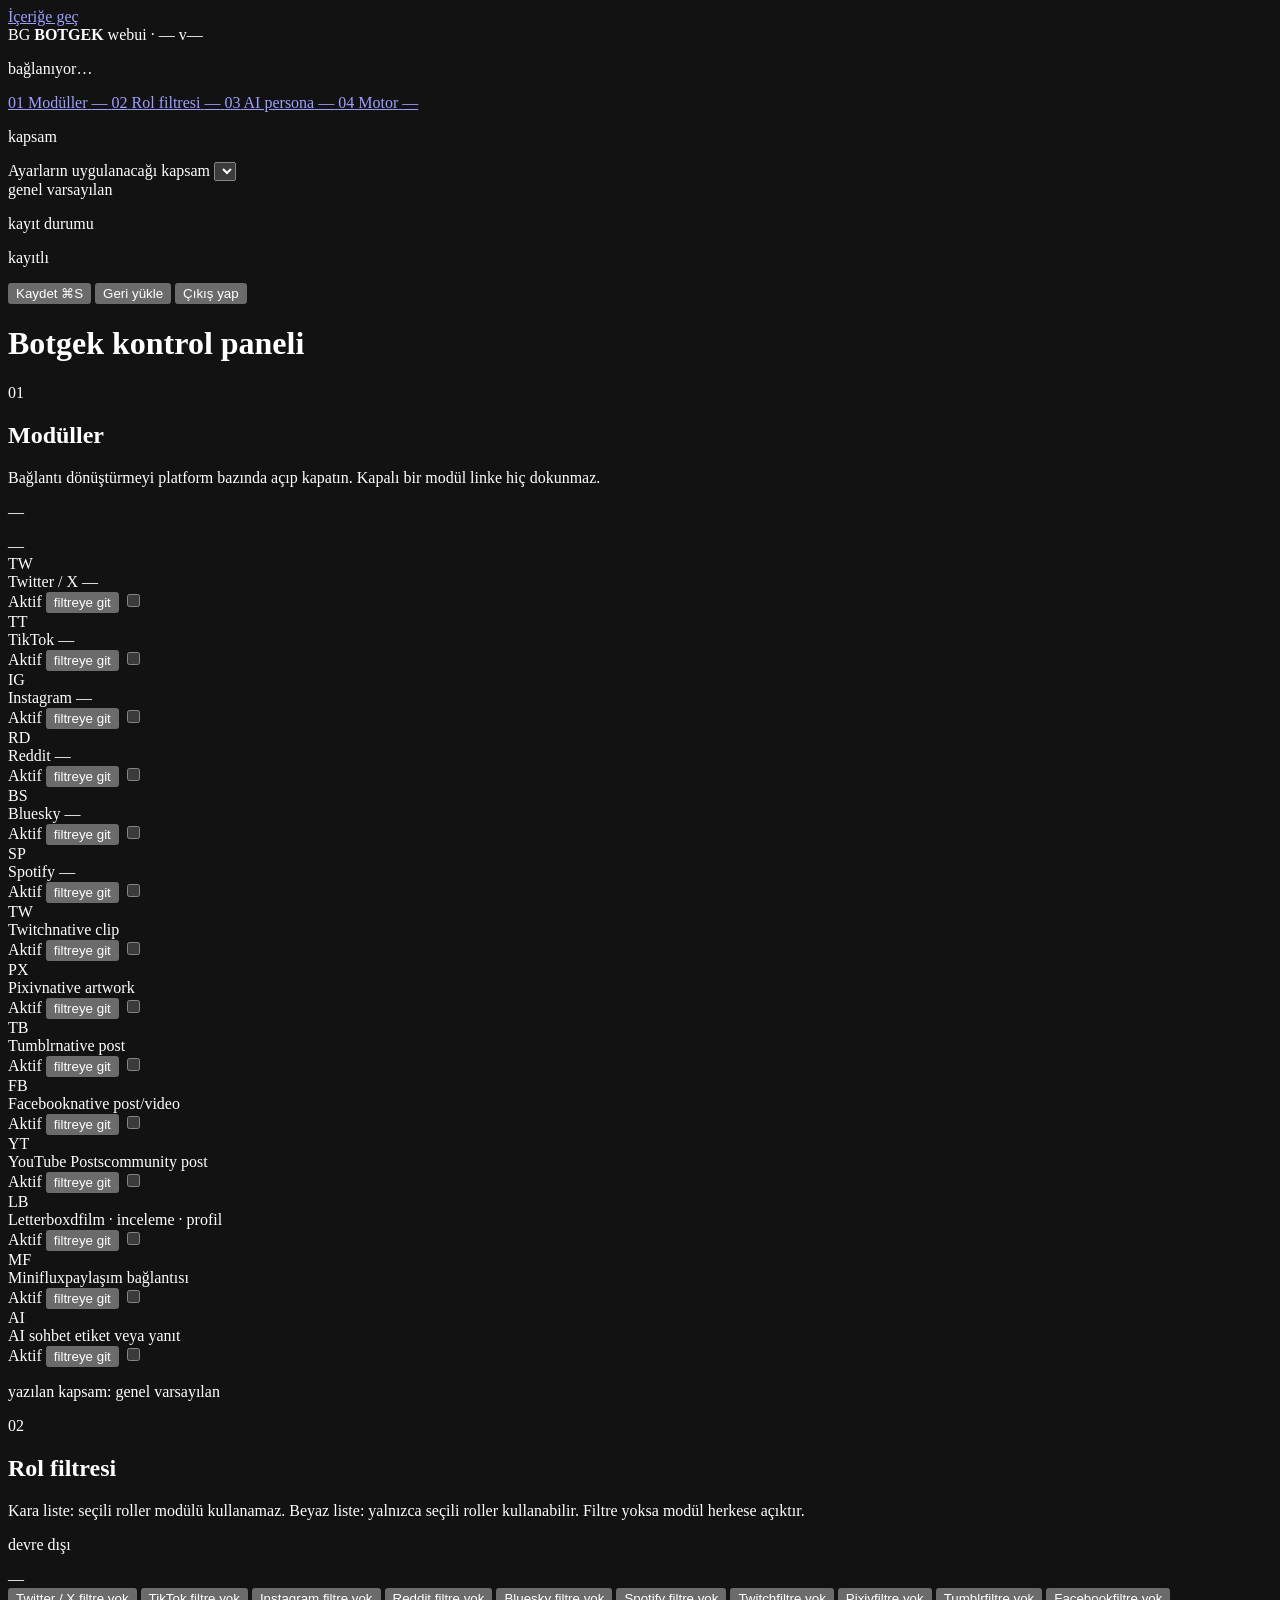
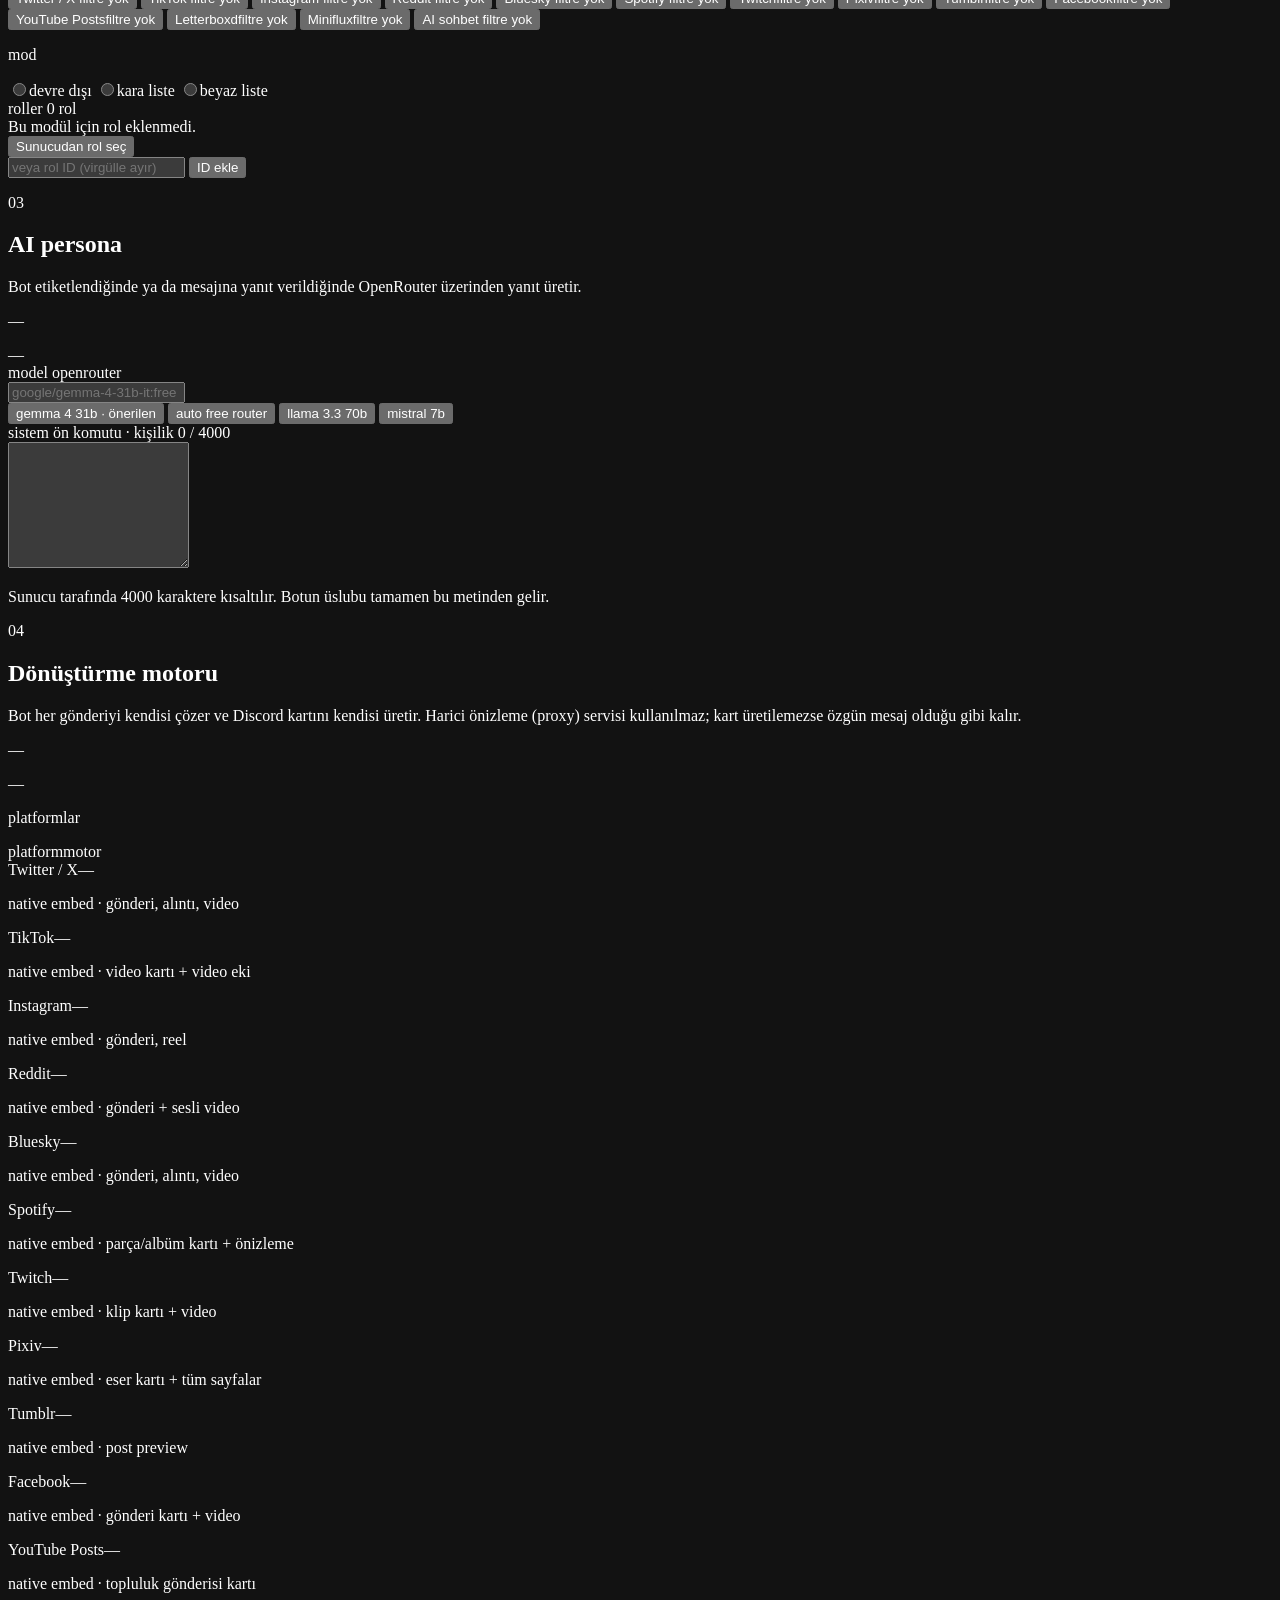
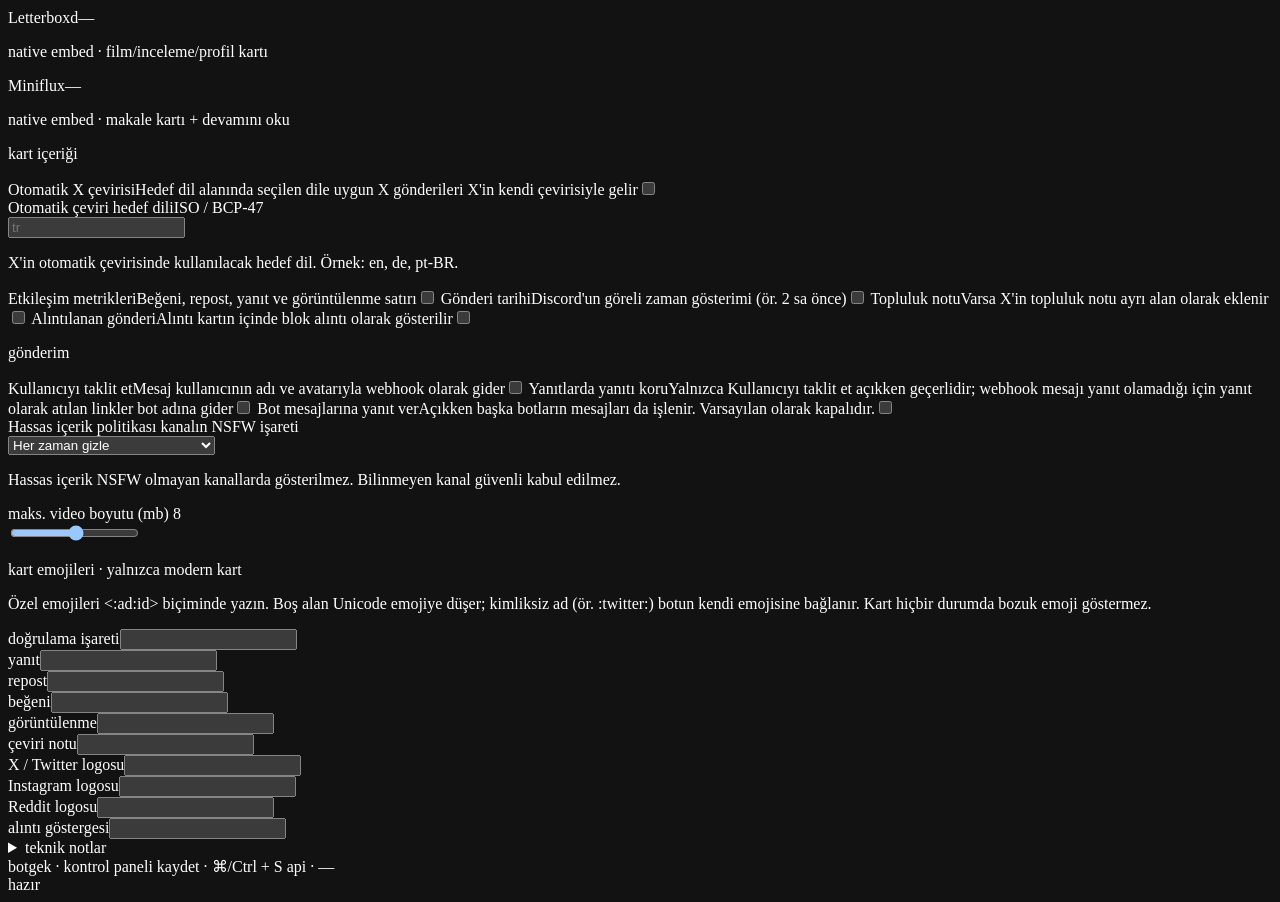
==== src/web/ui/index.html @ 77082ff6 "fix: denetim bulgularını gider (dosya kaybı, yük, giriş kilidi, ölü kod) Hata ve güvenlik: - Eki vey" ====
<!DOCTYPE html>
<html lang="tr">
<head>
<meta charset="utf-8">
<meta name="viewport" content="width=device-width, initial-scale=1">
<meta name="color-scheme" content="dark">
<title>BOTGEK · kontrol paneli</title>
<link rel="preconnect" href="https://fonts.googleapis.com">
<link rel="preconnect" href="https://fonts.gstatic.com" crossorigin>
<link href="https://fonts.googleapis.com/css2?family=Archivo:wght@400;500;600;700&family=Bricolage+Grotesque:opsz,wght@12..96,200..800&family=IBM+Plex+Mono:wght@400;500;600&display=swap" rel="stylesheet">
<link rel="stylesheet" href="/app.css">
</head>
<body>
<a class="skip-link" href="#main">İçeriğe geç</a>
<div class="grain" aria-hidden="true"></div>

<div class="shell">

<!-- ═════════════════ RAY: marka · telemetri · bölüm indeksi · kapsam · kayıt ═════════════════ -->
<aside class="rail" aria-label="Panel özeti">
    <div class="brand">
        <span class="brand-mark" aria-hidden="true">BG</span>
        <span class="brand-text">
            <strong class="brand-name">BOTGEK</strong>
            <span class="brand-sub mono" id="brand-port">webui · —</span>
        </span>
        <span class="brand-version mono" id="app-version">v—</span>
    </div>

    <p class="telemetry">
        <span class="led" id="led" data-state="wait" aria-hidden="true"></span>
        <span class="mono" id="system-status">bağlanıyor…</span>
    </p>

    <nav class="rail-nav" aria-label="Bölümler">
        <a class="rail-link is-active" href="#sec-modules" data-nav="sec-modules">
            <span class="rail-num mono">01</span>
            <span class="rail-label">Modüller</span>
            <span class="rail-count mono" id="nav-count-modules">—</span>
        </a>
        <a class="rail-link" href="#sec-role-filters" data-nav="sec-role-filters">
            <span class="rail-num mono">02</span>
            <span class="rail-label">Rol filtresi</span>
            <span class="rail-count mono" id="nav-count-roles">—</span>
        </a>
        <a class="rail-link" href="#sec-ai" data-nav="sec-ai">
            <span class="rail-num mono">03</span>
            <span class="rail-label">AI persona</span>
            <span class="rail-count mono" id="nav-count-ai">—</span>
        </a>
        <a class="rail-link" href="#sec-engine" data-nav="sec-engine">
            <span class="rail-num mono">04</span>
            <span class="rail-label">Motor</span>
            <span class="rail-count mono" id="nav-count-engine">—</span>
        </a>
    </nav>

    <div class="rail-block">
        <p class="micro">kapsam</p>
        <label class="sr-only" for="server-select">Ayarların uygulanacağı kapsam</label>
        <select class="select" id="server-select" autocomplete="off"></select>
        <div class="rail-inline">
            <span class="chip mono" id="server-custom-badge">genel varsayılan</span>
            <button class="btn btn-quiet btn-xs" type="button" id="btn-toggle-custom" hidden>özelleştir</button>
        </div>
        <p class="note mono" id="server-inherit-notice" hidden>miras · bu sunucuda genel ayarlar geçerli</p>
        <div class="channel-scope" id="channel-scope-wrap" hidden>
            <label class="micro" for="channel-select">kanal kapsamı</label>
            <select class="select" id="channel-select" autocomplete="off" aria-describedby="channel-fetch-status">
                <option value="">Tüm sunucu (kanal seçilmedi)</option>
            </select>
            <div class="channel-status-row">
                <p class="note mono" id="channel-fetch-status" role="status">Kanal listesi yükleniyor…</p>
                <button class="btn btn-quiet btn-xs" type="button" id="btn-retry-channels">Tekrar dene</button>
            </div>
        </div>
    </div>

    <div class="rail-block rail-block--actions">
        <p class="micro">kayıt durumu</p>
        <p class="dirty-line" id="dirty-indicator">
            <span class="led" id="dirty-led" data-state="ok" aria-hidden="true"></span>
            <span class="mono" id="dirty-text">kayıtlı</span>
        </p>
        <div class="btn-row">
            <button class="btn btn-primary" type="button" id="btn-save">Kaydet <span class="kbd mono">⌘S</span></button>
            <button class="btn btn-quiet" type="button" id="btn-reload" title="Sunucudaki kayıtlı ayarları yeniden yükle">Geri yükle</button>
            <button class="btn btn-quiet" type="button" id="btn-logout">Çıkış yap</button>
        </div>
    </div>
</aside>

<main class="main" id="main">
<h1 class="sr-only">Botgek kontrol paneli</h1>
<div class="ruler" aria-hidden="true"></div>

<!-- ═════════════════ 01 · MODÜLLER ═════════════════ -->
<section class="sheet" id="sec-modules" aria-labelledby="h-modules">
    <header class="sheet-head">
        <p class="sheet-num mono" aria-hidden="true">01</p>
        <div class="sheet-title">
            <h2 class="sheet-h" id="h-modules">Modüller</h2>
            <p class="sheet-lede">Bağlantı dönüştürmeyi platform bazında açıp kapatın. Kapalı bir modül linke hiç dokunmaz.</p>
        </div>
        <div class="sheet-scope">
            <p class="sheet-meta mono" id="active-modules-count">—</p>
            <span class="chip mono" data-block-badge="modules">—</span>
            <button class="btn btn-quiet btn-xs" type="button" data-block-reset="modules" hidden>genele sıfırla</button>
        </div>
    </header>

    <div class="mod-list">
        <div class="mod-row">
            <span class="mod-key mono" aria-hidden="true">TW</span>
            <div class="mod-body">
                <span class="mod-name">Twitter / X</span>
                <span class="mod-host mono" data-host-key="twitter">—</span>
            </div>
            <span class="mod-state mono" id="status-twitter">Aktif</span>
            <button class="btn btn-quiet btn-xs mod-jump" type="button" data-jump-module="twitter" aria-label="Twitter / X rol filtresine git">filtreye git</button>
            <label class="switch">
                <input type="checkbox" id="mod-twitter" data-module-key="twitter" role="switch" aria-label="Twitter / X modülü">
                <span class="switch-track" aria-hidden="true"></span>
            </label>
        </div>
        <div class="mod-row">
            <span class="mod-key mono" aria-hidden="true">TT</span>
            <div class="mod-body">
                <span class="mod-name">TikTok</span>
                <span class="mod-host mono" data-host-key="tiktok">—</span>
            </div>
            <span class="mod-state mono" id="status-tiktok">Aktif</span>
            <button class="btn btn-quiet btn-xs mod-jump" type="button" data-jump-module="tiktok" aria-label="TikTok rol filtresine git">filtreye git</button>
            <label class="switch">
                <input type="checkbox" id="mod-tiktok" data-module-key="tiktok" role="switch" aria-label="TikTok modülü">
                <span class="switch-track" aria-hidden="true"></span>
            </label>
        </div>
        <div class="mod-row">
            <span class="mod-key mono" aria-hidden="true">IG</span>
            <div class="mod-body">
                <span class="mod-name">Instagram</span>
                <span class="mod-host mono" data-host-key="instagram">—</span>
            </div>
            <span class="mod-state mono" id="status-instagram">Aktif</span>
            <button class="btn btn-quiet btn-xs mod-jump" type="button" data-jump-module="instagram" aria-label="Instagram rol filtresine git">filtreye git</button>
            <label class="switch">
                <input type="checkbox" id="mod-instagram" data-module-key="instagram" role="switch" aria-label="Instagram modülü">
                <span class="switch-track" aria-hidden="true"></span>
            </label>
        </div>
        <div class="mod-row">
            <span class="mod-key mono" aria-hidden="true">RD</span>
            <div class="mod-body">
                <span class="mod-name">Reddit</span>
                <span class="mod-host mono" data-host-key="reddit">—</span>
            </div>
            <span class="mod-state mono" id="status-reddit">Aktif</span>
            <button class="btn btn-quiet btn-xs mod-jump" type="button" data-jump-module="reddit" aria-label="Reddit rol filtresine git">filtreye git</button>
            <label class="switch">
                <input type="checkbox" id="mod-reddit" data-module-key="reddit" role="switch" aria-label="Reddit modülü">
                <span class="switch-track" aria-hidden="true"></span>
            </label>
        </div>
        <div class="mod-row">
            <span class="mod-key mono" aria-hidden="true">BS</span>
            <div class="mod-body">
                <span class="mod-name">Bluesky</span>
                <span class="mod-host mono" data-host-key="bluesky">—</span>
            </div>
            <span class="mod-state mono" id="status-bluesky">Aktif</span>
            <button class="btn btn-quiet btn-xs mod-jump" type="button" data-jump-module="bluesky" aria-label="Bluesky rol filtresine git">filtreye git</button>
            <label class="switch">
                <input type="checkbox" id="mod-bluesky" data-module-key="bluesky" role="switch" aria-label="Bluesky modülü">
                <span class="switch-track" aria-hidden="true"></span>
            </label>
        </div>
        <div class="mod-row">
            <span class="mod-key mono" aria-hidden="true">SP</span>
            <div class="mod-body">
                <span class="mod-name">Spotify</span>
                <span class="mod-host mono" data-host-key="spotify">—</span>
            </div>
            <span class="mod-state mono" id="status-spotify">Aktif</span>
            <button class="btn btn-quiet btn-xs mod-jump" type="button" data-jump-module="spotify" aria-label="Spotify rol filtresine git">filtreye git</button>
            <label class="switch">
                <input type="checkbox" id="mod-spotify" data-module-key="spotify" role="switch" aria-label="Spotify modülü">
                <span class="switch-track" aria-hidden="true"></span>
            </label>
        </div>
        <div class="mod-row">
            <span class="mod-key mono" aria-hidden="true">TW</span>
            <div class="mod-body"><span class="mod-name">Twitch</span><span class="mod-host mono">native clip</span></div>
            <span class="mod-state mono" id="status-twitch">Aktif</span>
            <button class="btn btn-quiet btn-xs mod-jump" type="button" data-jump-module="twitch" aria-label="Twitch rol filtresine git">filtreye git</button>
            <label class="switch"><input type="checkbox" id="mod-twitch" data-module-key="twitch" role="switch" aria-label="Twitch modülü"><span class="switch-track" aria-hidden="true"></span></label>
        </div>
        <div class="mod-row">
            <span class="mod-key mono" aria-hidden="true">PX</span>
            <div class="mod-body"><span class="mod-name">Pixiv</span><span class="mod-host mono">native artwork</span></div>
            <span class="mod-state mono" id="status-pixiv">Aktif</span>
            <button class="btn btn-quiet btn-xs mod-jump" type="button" data-jump-module="pixiv" aria-label="Pixiv rol filtresine git">filtreye git</button>
            <label class="switch"><input type="checkbox" id="mod-pixiv" data-module-key="pixiv" role="switch" aria-label="Pixiv modülü"><span class="switch-track" aria-hidden="true"></span></label>
        </div>
        <div class="mod-row">
            <span class="mod-key mono" aria-hidden="true">TB</span>
            <div class="mod-body"><span class="mod-name">Tumblr</span><span class="mod-host mono">native post</span></div>
            <span class="mod-state mono" id="status-tumblr">Aktif</span>
            <button class="btn btn-quiet btn-xs mod-jump" type="button" data-jump-module="tumblr" aria-label="Tumblr rol filtresine git">filtreye git</button>
            <label class="switch"><input type="checkbox" id="mod-tumblr" data-module-key="tumblr" role="switch" aria-label="Tumblr modülü"><span class="switch-track" aria-hidden="true"></span></label>
        </div>
        <div class="mod-row">
            <span class="mod-key mono" aria-hidden="true">FB</span>
            <div class="mod-body"><span class="mod-name">Facebook</span><span class="mod-host mono">native post/video</span></div>
            <span class="mod-state mono" id="status-facebook">Aktif</span>
            <button class="btn btn-quiet btn-xs mod-jump" type="button" data-jump-module="facebook" aria-label="Facebook rol filtresine git">filtreye git</button>
            <label class="switch"><input type="checkbox" id="mod-facebook" data-module-key="facebook" role="switch" aria-label="Facebook modülü"><span class="switch-track" aria-hidden="true"></span></label>
        </div>
        <div class="mod-row">
            <span class="mod-key mono" aria-hidden="true">YT</span>
            <div class="mod-body"><span class="mod-name">YouTube Posts</span><span class="mod-host mono">community post</span></div>
            <span class="mod-state mono" id="status-youtube">Aktif</span>
            <button class="btn btn-quiet btn-xs mod-jump" type="button" data-jump-module="youtube" aria-label="YouTube Posts rol filtresine git">filtreye git</button>
            <label class="switch"><input type="checkbox" id="mod-youtube" data-module-key="youtube" role="switch" aria-label="YouTube Posts modülü"><span class="switch-track" aria-hidden="true"></span></label>
        </div>
        <div class="mod-row">
            <span class="mod-key mono" aria-hidden="true">LB</span>
            <div class="mod-body"><span class="mod-name">Letterboxd</span><span class="mod-host mono">film · inceleme · profil</span></div>
            <span class="mod-state mono" id="status-letterboxd">Aktif</span>
            <button class="btn btn-quiet btn-xs mod-jump" type="button" data-jump-module="letterboxd" aria-label="Letterboxd rol filtresine git">filtreye git</button>
            <label class="switch"><input type="checkbox" id="mod-letterboxd" data-module-key="letterboxd" role="switch" aria-label="Letterboxd modülü"><span class="switch-track" aria-hidden="true"></span></label>
        </div>
        <div class="mod-row">
            <span class="mod-key mono" aria-hidden="true">MF</span>
            <div class="mod-body"><span class="mod-name">Miniflux</span><span class="mod-host mono">paylaşım bağlantısı</span></div>
            <span class="mod-state mono" id="status-miniflux">Aktif</span>
            <button class="btn btn-quiet btn-xs mod-jump" type="button" data-jump-module="miniflux" aria-label="Miniflux rol filtresine git">filtreye git</button>
            <label class="switch"><input type="checkbox" id="mod-miniflux" data-module-key="miniflux" role="switch" aria-label="Miniflux modülü"><span class="switch-track" aria-hidden="true"></span></label>
        </div>
        <div class="mod-row">
            <span class="mod-key mono" aria-hidden="true">AI</span>
            <div class="mod-body">
                <span class="mod-name">AI sohbet</span>
                <span class="mod-host mono">etiket veya yanıt</span>
            </div>
            <span class="mod-state mono" id="status-ai_chat">Aktif</span>
            <button class="btn btn-quiet btn-xs mod-jump" type="button" data-jump-module="ai_chat" aria-label="AI sohbet rol filtresine git">filtreye git</button>
            <label class="switch">
                <input type="checkbox" id="mod-ai_chat" data-module-key="ai_chat" role="switch" aria-label="AI sohbet modülü">
                <span class="switch-track" aria-hidden="true"></span>
            </label>
        </div>
    </div>

    <p class="note mono">yazılan kapsam: <span id="scope-echo">genel varsayılan</span></p>
</section>

<!-- ═════════════════ 02 · ROL FİLTRESİ ═════════════════ -->
<section class="sheet" id="sec-role-filters" aria-labelledby="h-roles">
    <header class="sheet-head">
        <p class="sheet-num mono" aria-hidden="true">02</p>
        <div class="sheet-title">
            <h2 class="sheet-h" id="h-roles">Rol filtresi</h2>
            <p class="sheet-lede">Kara liste: seçili roller modülü kullanamaz. Beyaz liste: yalnızca seçili roller kullanabilir. Filtre yoksa modül herkese açıktır.</p>
        </div>
        <div class="sheet-scope">
            <p class="sheet-meta mono" id="filter-mode-badge">devre dışı</p>
            <span class="chip mono" data-block-badge="role_filters">—</span>
            <button class="btn btn-quiet btn-xs" type="button" data-block-reset="role_filters" hidden>genele sıfırla</button>
        </div>
    </header>

    <div class="studio">
        <div class="studio-list" role="tablist" aria-orientation="vertical" aria-label="Modül seçimi">
            <button class="studio-item is-active" type="button" role="tab" id="modtab-twitter" aria-selected="true" aria-controls="studio-panel" data-studio-module="twitter" tabindex="0">
                <span class="studio-name">Twitter / X</span>
                <span class="studio-badge mono" id="badge-twitter">filtre yok</span>
            </button>
            <button class="studio-item" type="button" role="tab" id="modtab-tiktok" aria-selected="false" aria-controls="studio-panel" data-studio-module="tiktok" tabindex="-1">
                <span class="studio-name">TikTok</span>
                <span class="studio-badge mono" id="badge-tiktok">filtre yok</span>
            </button>
            <button class="studio-item" type="button" role="tab" id="modtab-instagram" aria-selected="false" aria-controls="studio-panel" data-studio-module="instagram" tabindex="-1">
                <span class="studio-name">Instagram</span>
                <span class="studio-badge mono" id="badge-instagram">filtre yok</span>
            </button>
            <button class="studio-item" type="button" role="tab" id="modtab-reddit" aria-selected="false" aria-controls="studio-panel" data-studio-module="reddit" tabindex="-1">
                <span class="studio-name">Reddit</span>
                <span class="studio-badge mono" id="badge-reddit">filtre yok</span>
            </button>
            <button class="studio-item" type="button" role="tab" id="modtab-bluesky" aria-selected="false" aria-controls="studio-panel" data-studio-module="bluesky" tabindex="-1">
                <span class="studio-name">Bluesky</span>
                <span class="studio-badge mono" id="badge-bluesky">filtre yok</span>
            </button>
            <button class="studio-item" type="button" role="tab" id="modtab-spotify" aria-selected="false" aria-controls="studio-panel" data-studio-module="spotify" tabindex="-1">
                <span class="studio-name">Spotify</span>
                <span class="studio-badge mono" id="badge-spotify">filtre yok</span>
            </button>
            <button class="studio-item" type="button" role="tab" id="modtab-twitch" aria-selected="false" aria-controls="studio-panel" data-studio-module="twitch" tabindex="-1"><span class="studio-name">Twitch</span><span class="studio-badge mono" id="badge-twitch">filtre yok</span></button>
            <button class="studio-item" type="button" role="tab" id="modtab-pixiv" aria-selected="false" aria-controls="studio-panel" data-studio-module="pixiv" tabindex="-1"><span class="studio-name">Pixiv</span><span class="studio-badge mono" id="badge-pixiv">filtre yok</span></button>
            <button class="studio-item" type="button" role="tab" id="modtab-tumblr" aria-selected="false" aria-controls="studio-panel" data-studio-module="tumblr" tabindex="-1"><span class="studio-name">Tumblr</span><span class="studio-badge mono" id="badge-tumblr">filtre yok</span></button>
            <button class="studio-item" type="button" role="tab" id="modtab-facebook" aria-selected="false" aria-controls="studio-panel" data-studio-module="facebook" tabindex="-1"><span class="studio-name">Facebook</span><span class="studio-badge mono" id="badge-facebook">filtre yok</span></button>
            <button class="studio-item" type="button" role="tab" id="modtab-youtube" aria-selected="false" aria-controls="studio-panel" data-studio-module="youtube" tabindex="-1"><span class="studio-name">YouTube Posts</span><span class="studio-badge mono" id="badge-youtube">filtre yok</span></button>
            <button class="studio-item" type="button" role="tab" id="modtab-letterboxd" aria-selected="false" aria-controls="studio-panel" data-studio-module="letterboxd" tabindex="-1"><span class="studio-name">Letterboxd</span><span class="studio-badge mono" id="badge-letterboxd">filtre yok</span></button>
            <button class="studio-item" type="button" role="tab" id="modtab-miniflux" aria-selected="false" aria-controls="studio-panel" data-studio-module="miniflux" tabindex="-1"><span class="studio-name">Miniflux</span><span class="studio-badge mono" id="badge-miniflux">filtre yok</span></button>
            <button class="studio-item" type="button" role="tab" id="modtab-ai_chat" aria-selected="false" aria-controls="studio-panel" data-studio-module="ai_chat" tabindex="-1">
                <span class="studio-name">AI sohbet</span>
                <span class="studio-badge mono" id="badge-ai_chat">filtre yok</span>
            </button>
        </div>

        <div class="studio-panel" id="studio-panel" role="tabpanel" aria-labelledby="modtab-twitter" tabindex="0">
            <p class="note note--warn mono" id="module-disabled-hint" hidden>modül kapalı · bu rol filtresi uygulanmaz</p>

            <p class="micro">mod</p>
            <div class="pill-row" role="radiogroup" aria-label="Filtre modu">
                <label class="pill"><input type="radio" name="filter-mode" value="disabled"><span>devre dışı</span></label>
                <label class="pill"><input type="radio" name="filter-mode" value="blacklist"><span>kara liste</span></label>
                <label class="pill"><input type="radio" name="filter-mode" value="allowlist"><span>beyaz liste</span></label>
            </div>

            <div class="field-head">
                <span class="micro">roller</span>
                <span class="mono count-chip" id="role-count">0 rol</span>
            </div>
            <div class="chips" id="chips-container">
                <span class="chips-empty">Bu modül için rol eklenmedi.</span>
            </div>

            <div class="role-actions">
                <div class="picker">
                    <button class="btn" type="button" id="btn-toggle-picker" aria-expanded="false" aria-haspopup="listbox" aria-controls="role-picker-dropdown">
                        <span id="picker-scope-label">Sunucudan rol seç</span> <span class="caret" aria-hidden="true"></span>
                    </button>
                    <div class="picker-pop" id="role-picker-dropdown" hidden>
                        <div class="picker-head">
                            <input class="input mono" type="search" id="role-search-input" placeholder="rol ara…" aria-label="Rol ara" role="combobox" aria-expanded="false" aria-controls="role-picker-list" aria-autocomplete="list" autocomplete="off" spellcheck="false">
                            <span class="picker-count mono" id="role-picker-count">0</span>
                        </div>
                        <div class="picker-list" id="role-picker-list" role="listbox" aria-multiselectable="true" aria-label="Sunucu rolleri"></div>
                    </div>
                </div>
                <input class="input mono" type="text" id="role-input-box" inputmode="numeric" placeholder="veya rol ID (virgülle ayır)" aria-label="Rol ID ile ekle" autocomplete="off">
                <button class="btn btn-quiet" type="button" id="btn-add-role">ID ekle</button>
            </div>
        </div>
    </div>
</section>

<!-- ═════════════════ 03 · AI PERSONA ═════════════════ -->
<section class="sheet" id="sec-ai" aria-labelledby="h-ai">
    <header class="sheet-head">
        <p class="sheet-num mono" aria-hidden="true">03</p>
        <div class="sheet-title">
            <h2 class="sheet-h" id="h-ai">AI persona</h2>
            <p class="sheet-lede">Bot etiketlendiğinde ya da mesajına yanıt verildiğinde OpenRouter üzerinden yanıt üretir.</p>
        </div>
        <div class="sheet-scope">
            <p class="sheet-meta mono" id="ai-state">—</p>
            <span class="chip mono" data-block-badge="ai">—</span>
            <button class="btn btn-quiet btn-xs" type="button" data-block-reset="ai" hidden>genele sıfırla</button>
        </div>
    </header>

    <div class="field">
        <div class="field-head">
            <label class="field-label" for="ai-model-box">model</label>
            <span class="micro">openrouter</span>
        </div>
        <input class="input mono" type="text" id="ai-model-box" spellcheck="false" autocomplete="off" placeholder="google/gemma-4-31b-it:free">
        <div class="chips chips--presets">
            <button class="chip-btn mono" type="button" data-model-preset="google/gemma-4-31b-it:free">gemma 4 31b · önerilen</button>
            <button class="chip-btn mono" type="button" data-model-preset="openrouter/free">auto free router</button>
            <button class="chip-btn mono" type="button" data-model-preset="meta-llama/llama-3.3-70b-instruct:free">llama 3.3 70b</button>
            <button class="chip-btn mono" type="button" data-model-preset="mistralai/mistral-7b-instruct:free">mistral 7b</button>
        </div>
    </div>

    <div class="field">
        <div class="field-head">
            <label class="field-label" for="ai-prompt-box">sistem ön komutu · kişilik</label>
            <span class="mono count-chip" id="char-counter">0 / 4000</span>
        </div>
        <textarea class="input textarea" id="ai-prompt-box" rows="8" spellcheck="false"></textarea>
        <p class="tile-hint">Sunucu tarafında 4000 karaktere kısaltılır. Botun üslubu tamamen bu metinden gelir.</p>
    </div>
</section>

<!-- ═════════════════ 04 · MOTOR ═════════════════ -->
<section class="sheet" id="sec-engine" aria-labelledby="h-engine">
    <header class="sheet-head">
        <p class="sheet-num mono" aria-hidden="true">04</p>
        <div class="sheet-title">
            <h2 class="sheet-h" id="h-engine">Dönüştürme motoru</h2>
            <p class="sheet-lede">Bot her gönderiyi kendisi çözer ve Discord kartını kendisi üretir. Harici önizleme (proxy) servisi kullanılmaz; kart üretilemezse özgün mesaj olduğu gibi kalır.</p>
        </div>
        <div class="sheet-scope">
            <p class="sheet-meta mono" id="engine-summary">—</p>
            <span class="chip mono" data-block-badge="engine">—</span>
            <button class="btn btn-quiet btn-xs" type="button" data-block-reset="engine" hidden>genele sıfırla</button>
        </div>
    </header>

    <p class="micro">platformlar</p>
    <div class="engine-table">
        <div class="engine-head mono" aria-hidden="true">
            <span>platform</span><span>motor</span>
        </div>
        <div class="engine-row"><div class="engine-meta"><span class="engine-name">Twitter / X</span><span class="engine-note mono" id="engine-note-twitter">—</span></div><p class="engine-fixed mono">native embed · gönderi, alıntı, video</p></div>
        <div class="engine-row"><div class="engine-meta"><span class="engine-name">TikTok</span><span class="engine-note mono" id="engine-note-tiktok">—</span></div><p class="engine-fixed mono">native embed · video kartı + video eki</p></div>
        <div class="engine-row"><div class="engine-meta"><span class="engine-name">Instagram</span><span class="engine-note mono" id="engine-note-instagram">—</span></div><p class="engine-fixed mono">native embed · gönderi, reel</p></div>
        <div class="engine-row"><div class="engine-meta"><span class="engine-name">Reddit</span><span class="engine-note mono" id="engine-note-reddit">—</span></div><p class="engine-fixed mono">native embed · gönderi + sesli video</p></div>
        <div class="engine-row"><div class="engine-meta"><span class="engine-name">Bluesky</span><span class="engine-note mono" id="engine-note-bluesky">—</span></div><p class="engine-fixed mono">native embed · gönderi, alıntı, video</p></div>
        <div class="engine-row"><div class="engine-meta"><span class="engine-name">Spotify</span><span class="engine-note mono" id="engine-note-spotify">—</span></div><p class="engine-fixed mono">native embed · parça/albüm kartı + önizleme</p></div>
        <div class="engine-row"><div class="engine-meta"><span class="engine-name">Twitch</span><span class="engine-note mono" id="engine-note-twitch">—</span></div><p class="engine-fixed mono">native embed · klip kartı + video</p></div>
        <div class="engine-row"><div class="engine-meta"><span class="engine-name">Pixiv</span><span class="engine-note mono" id="engine-note-pixiv">—</span></div><p class="engine-fixed mono">native embed · eser kartı + tüm sayfalar</p></div>
        <div class="engine-row"><div class="engine-meta"><span class="engine-name">Tumblr</span><span class="engine-note mono" id="engine-note-tumblr">—</span></div><p class="engine-fixed mono">native embed · post preview</p></div>
        <div class="engine-row"><div class="engine-meta"><span class="engine-name">Facebook</span><span class="engine-note mono" id="engine-note-facebook">—</span></div><p class="engine-fixed mono">native embed · gönderi kartı + video</p></div>
        <div class="engine-row"><div class="engine-meta"><span class="engine-name">YouTube Posts</span><span class="engine-note mono" id="engine-note-youtube">—</span></div><p class="engine-fixed mono">native embed · topluluk gönderisi kartı</p></div>
        <div class="engine-row"><div class="engine-meta"><span class="engine-name">Letterboxd</span><span class="engine-note mono" id="engine-note-letterboxd">—</span></div><p class="engine-fixed mono">native embed · film/inceleme/profil kartı</p></div>
        <div class="engine-row"><div class="engine-meta"><span class="engine-name">Miniflux</span><span class="engine-note mono" id="engine-note-miniflux">—</span></div><p class="engine-fixed mono">native embed · makale kartı + devamını oku</p></div>
    </div>

    <p class="micro">kart içeriği</p>
    <div class="tile-grid">
        <label class="tile"><span class="tile-body"><span class="tile-name">Otomatik X çevirisi</span><span class="tile-hint">Hedef dil alanında seçilen dile uygun X gönderileri X'in kendi çevirisiyle gelir</span></span><span class="switch"><input type="checkbox" data-engine-switch="auto_translate" role="switch" aria-label="Otomatik X çevirisi"><span class="switch-track" aria-hidden="true"></span></span></label>
        <div class="field"><div class="field-head"><label class="field-label" for="engine-translation-target">Otomatik çeviri hedef dili</label><span class="micro">ISO / BCP-47</span></div><input class="input mono" type="text" id="engine-translation-target" maxlength="16" placeholder="tr" spellcheck="false" autocomplete="off"><p class="tile-hint">X'in otomatik çevirisinde kullanılacak hedef dil. Örnek: <span class="mono">en</span>, <span class="mono">de</span>, <span class="mono">pt-BR</span>.</p></div>
        <label class="tile"><span class="tile-body"><span class="tile-name">Etkileşim metrikleri</span><span class="tile-hint">Beğeni, repost, yanıt ve görüntülenme satırı</span></span><span class="switch"><input type="checkbox" data-engine-switch="show_metrics" role="switch" aria-label="Etkileşim metrikleri"><span class="switch-track" aria-hidden="true"></span></span></label>
        <label class="tile"><span class="tile-body"><span class="tile-name">Gönderi tarihi</span><span class="tile-hint">Discord'un göreli zaman gösterimi (ör. 2 sa önce)</span></span><span class="switch"><input type="checkbox" data-engine-switch="show_timestamp" role="switch" aria-label="Gönderi tarihi"><span class="switch-track" aria-hidden="true"></span></span></label>
        <label class="tile"><span class="tile-body"><span class="tile-name">Topluluk notu</span><span class="tile-hint">Varsa X'in topluluk notu ayrı alan olarak eklenir</span></span><span class="switch"><input type="checkbox" data-engine-switch="show_community_note" role="switch" aria-label="Topluluk notu"><span class="switch-track" aria-hidden="true"></span></span></label>
        <label class="tile"><span class="tile-body"><span class="tile-name">Alıntılanan gönderi</span><span class="tile-hint">Alıntı kartın içinde blok alıntı olarak gösterilir</span></span><span class="switch"><input type="checkbox" data-engine-switch="show_quote" role="switch" aria-label="Alıntılanan gönderi"><span class="switch-track" aria-hidden="true"></span></span></label>
    </div>

    <p class="micro">gönderim</p>
    <div class="tile-grid">
        <label class="tile"><span class="tile-body"><span class="tile-name">Kullanıcıyı taklit et</span><span class="tile-hint">Mesaj kullanıcının adı ve avatarıyla webhook olarak gider</span></span><span class="switch"><input type="checkbox" data-engine-switch="impersonate_user" role="switch" aria-label="Kullanıcıyı taklit et"><span class="switch-track" aria-hidden="true"></span></span></label>
        <label class="tile"><span class="tile-body"><span class="tile-name">Yanıtlarda yanıtı koru</span><span class="tile-hint">Yalnızca Kullanıcıyı taklit et açıkken geçerlidir; webhook mesajı yanıt olamadığı için yanıt olarak atılan linkler bot adına gider</span></span><span class="switch"><input type="checkbox" data-engine-switch="impersonate_skip_replies" role="switch" aria-label="Yanıtlarda yanıtı koru"><span class="switch-track" aria-hidden="true"></span></span></label>
        <label class="tile"><span class="tile-body"><span class="tile-name">Bot mesajlarına yanıt ver</span><span class="tile-hint">Açıkken başka botların mesajları da işlenir. Varsayılan olarak kapalıdır.</span></span><span class="switch"><input type="checkbox" data-engine-switch="respond_to_bots" role="switch" aria-label="Bot mesajlarına yanıt ver"><span class="switch-track" aria-hidden="true"></span></span></label>
    </div>

    <div class="field">
        <div class="field-head">
            <label class="field-label" for="engine-sensitive-mode">Hassas içerik politikası</label>
            <span class="micro">kanalın NSFW işareti</span>
        </div>
        <select class="select" id="engine-sensitive-mode" aria-describedby="sensitive-mode-hint">
            <option value="hide_always">Her zaman gizle</option>
            <option value="allow_in_nsfw">Yalnızca NSFW kanalda göster</option>
        </select>
        <p class="tile-hint" id="sensitive-mode-hint">Hassas içerik NSFW olmayan kanallarda gösterilmez. Bilinmeyen kanal güvenli kabul edilmez.</p>
    </div>


    <div class="range-grid">
        <div class="field">
            <div class="field-head">
                <label class="field-label" for="engine-max-video">maks. video boyutu (mb)</label>
                <output class="mono count-chip" id="engine-max-video-value" for="engine-max-video">8</output>
            </div>
            <input class="range" type="range" id="engine-max-video" data-engine-range="max_video_mb" min="1" max="50" step="1">
        </div>
    </div>

    <p class="micro">kart emojileri · yalnızca modern kart</p>
    <p class="tile-hint">Özel emojileri <span class="mono">&lt;:ad:id&gt;</span> biçiminde yazın. Boş alan Unicode emojiye düşer; kimliksiz ad (ör. <span class="mono">:twitter:</span>) botun kendi emojisine bağlanır. Kart hiçbir durumda bozuk emoji göstermez.</p>
    <div class="emoji-grid">
        <div class="field"><label class="field-label" for="engine-emoji-verified">doğrulama işareti</label><input class="input mono" type="text" id="engine-emoji-verified" data-emoji-key="verified" spellcheck="false" autocomplete="off"></div>
        <div class="field"><label class="field-label" for="engine-emoji-replies">yanıt</label><input class="input mono" type="text" id="engine-emoji-replies" data-emoji-key="replies" spellcheck="false" autocomplete="off"></div>
        <div class="field"><label class="field-label" for="engine-emoji-reposts">repost</label><input class="input mono" type="text" id="engine-emoji-reposts" data-emoji-key="reposts" spellcheck="false" autocomplete="off"></div>
        <div class="field"><label class="field-label" for="engine-emoji-likes">beğeni</label><input class="input mono" type="text" id="engine-emoji-likes" data-emoji-key="likes" spellcheck="false" autocomplete="off"></div>
        <div class="field"><label class="field-label" for="engine-emoji-views">görüntülenme</label><input class="input mono" type="text" id="engine-emoji-views" data-emoji-key="views" spellcheck="false" autocomplete="off"></div>
        <div class="field"><label class="field-label" for="engine-emoji-translation">çeviri notu</label><input class="input mono" type="text" id="engine-emoji-translation" data-emoji-key="translation" spellcheck="false" autocomplete="off"></div>
        <div class="field"><label class="field-label" for="engine-emoji-twitter">X / Twitter logosu</label><input class="input mono" type="text" id="engine-emoji-twitter" data-emoji-key="twitter" spellcheck="false" autocomplete="off"></div>
        <div class="field"><label class="field-label" for="engine-emoji-instagram">Instagram logosu</label><input class="input mono" type="text" id="engine-emoji-instagram" data-emoji-key="instagram" spellcheck="false" autocomplete="off"></div>
        <div class="field"><label class="field-label" for="engine-emoji-reddit">Reddit logosu</label><input class="input mono" type="text" id="engine-emoji-reddit" data-emoji-key="reddit" spellcheck="false" autocomplete="off"></div>
        <div class="field"><label class="field-label" for="engine-emoji-quote">alıntı göstergesi</label><input class="input mono" type="text" id="engine-emoji-quote" data-emoji-key="quote" spellcheck="false" autocomplete="off"></div>
    </div>

    <details class="manual">
        <summary class="manual-head"><span class="mono">teknik notlar</span><span class="caret" aria-hidden="true"></span></summary>
        <dl class="manual-list">
            <div class="manual-item"><dt>Native embed</dt><dd>Bot gönderiyi kendisi çözer: yazar adı, doğrulama işareti, gönderi metni, metrikler, tarih, alıntı ve medya galerisi. Video ve görseller kartın içinde oynar. <b>Tüm platformlar bu motorla çalışır</b>; proxy modu, yedek alan adı ve proxy yedeği kaldırıldı.</dd></div>
            <div class="manual-item"><dt>Kart stili</dt><dd>Kart **her zaman** tek parça <span class="mono">Components V2</span> kartıdır; klasik (fxembed tarzı) embed yedeği kaldırılmıştır. Video ve görseller kartın içindeki galeride oynar, metrik/tarih/etiketler alt satırda durur.</dd></div>
            <div class="manual-item"><dt>Medya</dt><dd><b>Işık hızı:</b> hiçbir medya indirilmez/yüklenmez; görseller CDN'in hafif (<span class="mono">large</span>) varyantından, video kart içinde oynayan en uygun mp4'ten, GIF ise FxEmbed'in GIF servisinden gelir; kart veri gelir gelmez gönderilir. Tek istisna <b>Reddit videosudur</b>: ses ayrı akışta geldiği için video+ses kısa bir bütçe içinde birleştirilip mesaja <b>dosya olarak</b> eklenir; bütçe dolarsa video kartta sessiz oynar. Medya yöntemi diye bir ayar yoktur.</dd></div>
            <div class="manual-item"><dt>Medya eki</dt><dd>Yalnızca yukarıdaki istisna (birleştirilen <b>Reddit videosu</b>) mesaja dosya olarak eklenir. Diğer görseller ve videolar kart içinde uzak bağlantıyla gösterilir/oynar; hiçbiri indirilmez.</dd></div>
            <div class="manual-item"><dt>Taklit</dt><dd>Mesaj kullanıcının adı ve avatarıyla webhook üzerinden gider, link ve etiket hilesi gerekmez (Manage Webhooks izni şart). Discord webhook mesajları yanıt olamadığı için yanıtlarda yanıt bağlantısı yalnızca "yanıtlarda yanıtı koru" açıkken korunur.</dd></div>
            <div class="manual-item"><dt>Profil resmi</dt><dd>Kartta avatar gösterilmez: Discord bileşenleri küçük resmi yalnızca sağa koyabildiği için modelin solundaki avatar taklit edilemez. Ad ve doğrulama işareti gösterilir.</dd></div>
            <div class="manual-item"><dt>Kullanıcı metni</dt><dd>Kullanıcının linkle yazdığı metin modern kartta kartın üstünde, kullanıcı mesajı gibi durur; kart içine alınmaz. Kart üretilemezse <b>klasik embed yedeği yoktur</b>: hata log'lanır ve dönülür.</dd></div>
        </dl>
    </details>
</section>

<footer class="foot mono">
    <span>botgek · kontrol paneli</span>
    <span>kaydet · ⌘/Ctrl + S</span>
    <span id="foot-api">api · —</span>
</footer>
</main>
</div>

<!-- ═════════════════ KAYDEDİLMEMİŞ DEĞİŞİKLİK ÇUBUĞU (dar ekran) ═════════════════ -->
<div class="dock" id="dock" hidden>
    <p class="dock-text mono" id="dock-text">—</p>
    <div class="btn-row">
        <button class="btn btn-quiet" type="button" id="btn-discard">Vazgeç</button>
        <button class="btn btn-primary" type="button" id="btn-save-dock">Kaydet</button>
    </div>
</div>

<!-- ═════════════════ BİLDİRİM ═════════════════ -->
<div class="toast" id="toast" role="status" aria-live="polite">
    <span class="led" id="toast-led" data-state="ok" aria-hidden="true"></span>
    <span class="mono" id="toast-msg">hazır</span>
</div>

<!-- ═════════════════ ONAY PENCERESİ ═════════════════ -->
<div class="modal" id="modal" hidden>
    <button class="modal-scrim" type="button" data-modal-close tabindex="-1" aria-label="Pencereyi kapat"></button>
    <div class="modal-card" role="dialog" aria-modal="true" aria-labelledby="modal-title" aria-describedby="modal-body">
        <p class="micro" id="modal-kicker">onay</p>
        <h2 class="modal-title" id="modal-title">—</h2>
        <p class="modal-body" id="modal-body">—</p>
        <div class="btn-row modal-actions">
            <button class="btn btn-quiet" type="button" id="modal-cancel" data-modal-close>Vazgeç</button>
            <button class="btn btn-danger" type="button" id="modal-confirm">Onayla</button>
        </div>
    </div>
</div>

<noscript><p class="note">Bu panel JavaScript gerektirir; lütfen tarayıcınızda JavaScript'i açın.</p></noscript>
<script src="/app.js" defer></script>
</body>
</html>
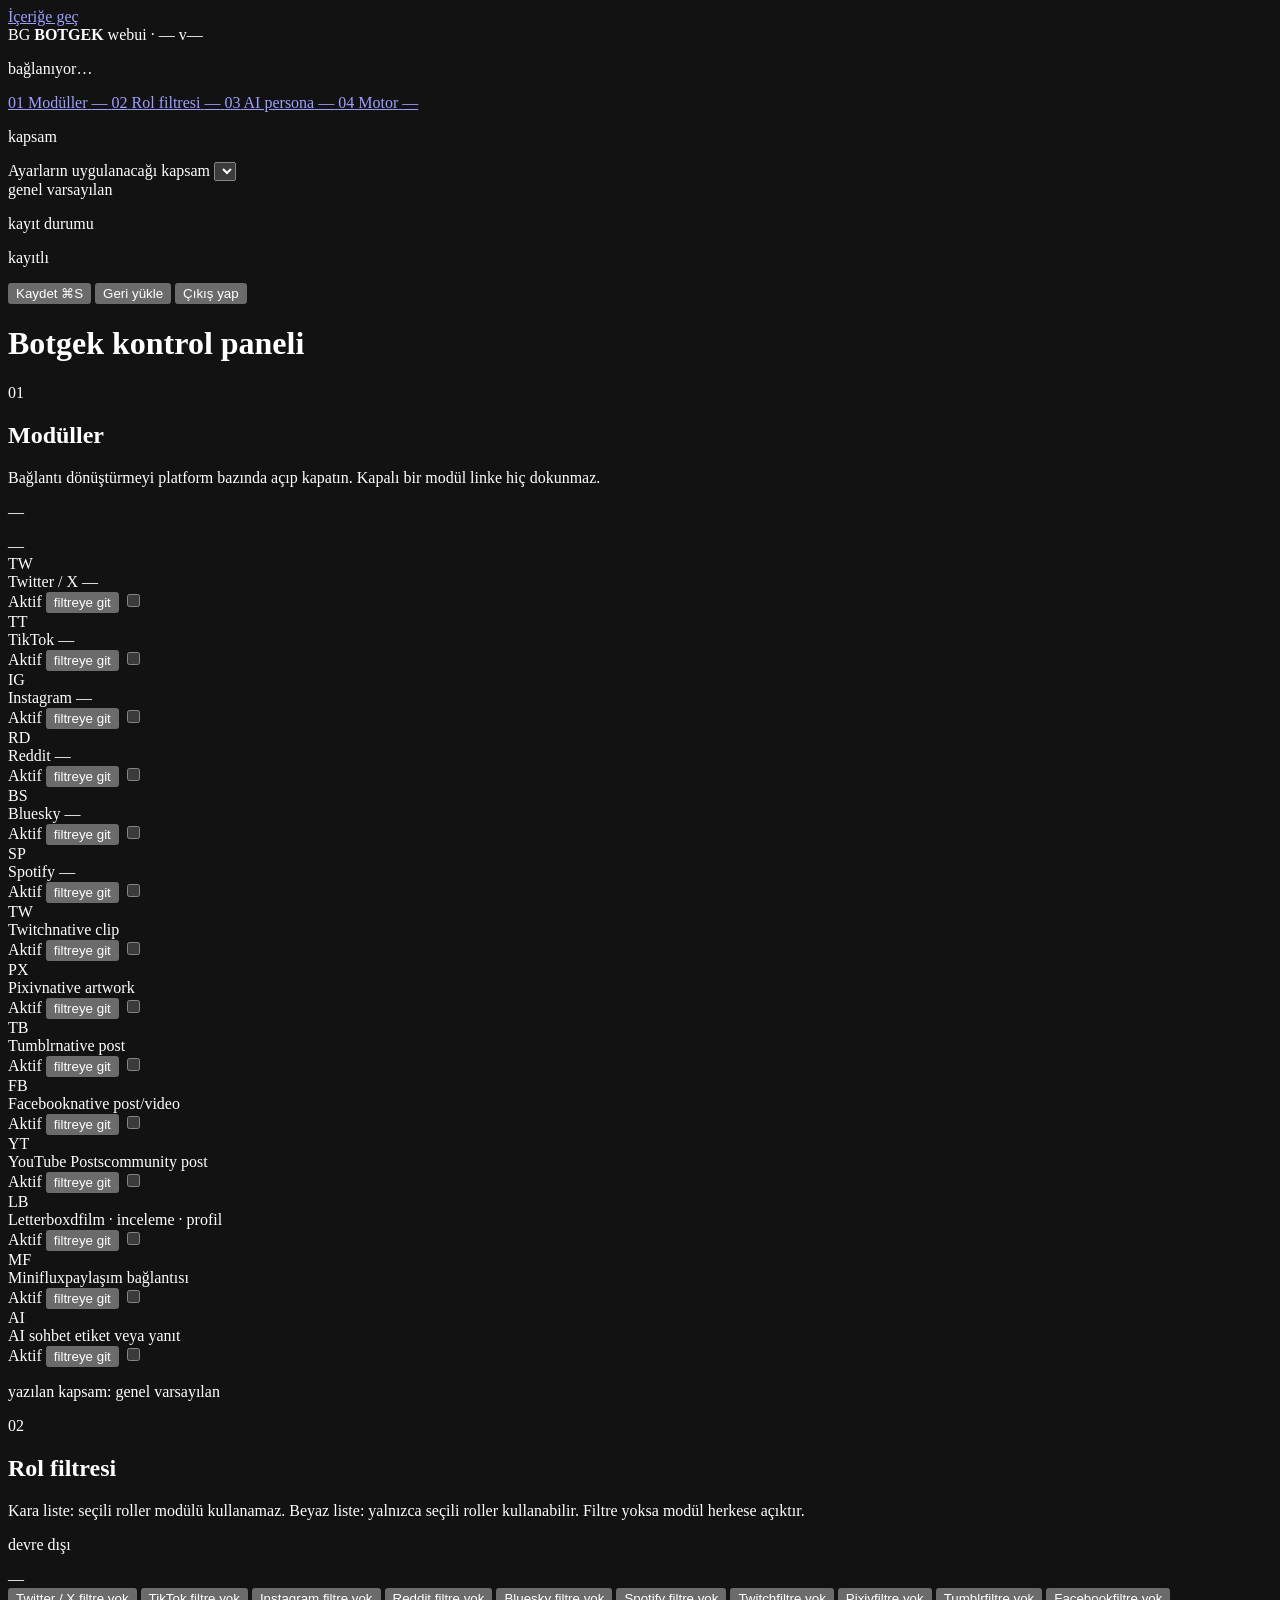
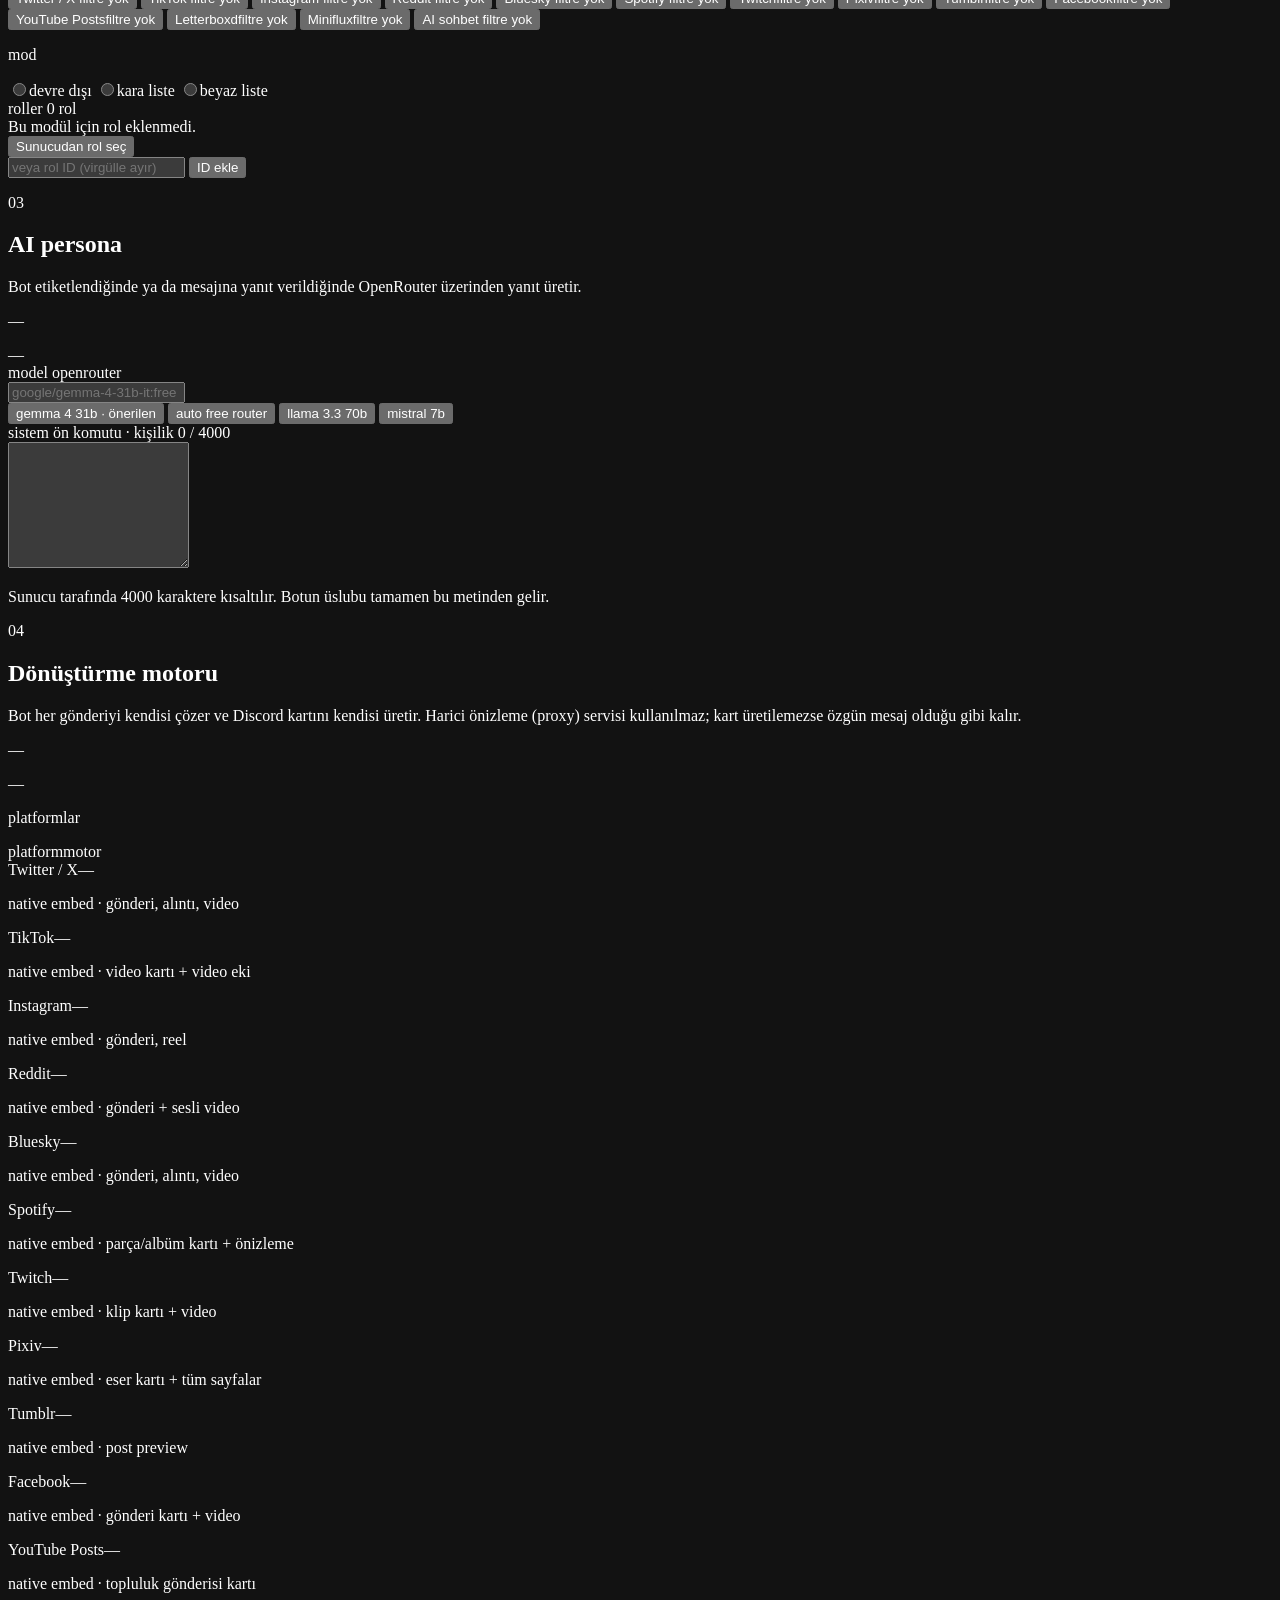
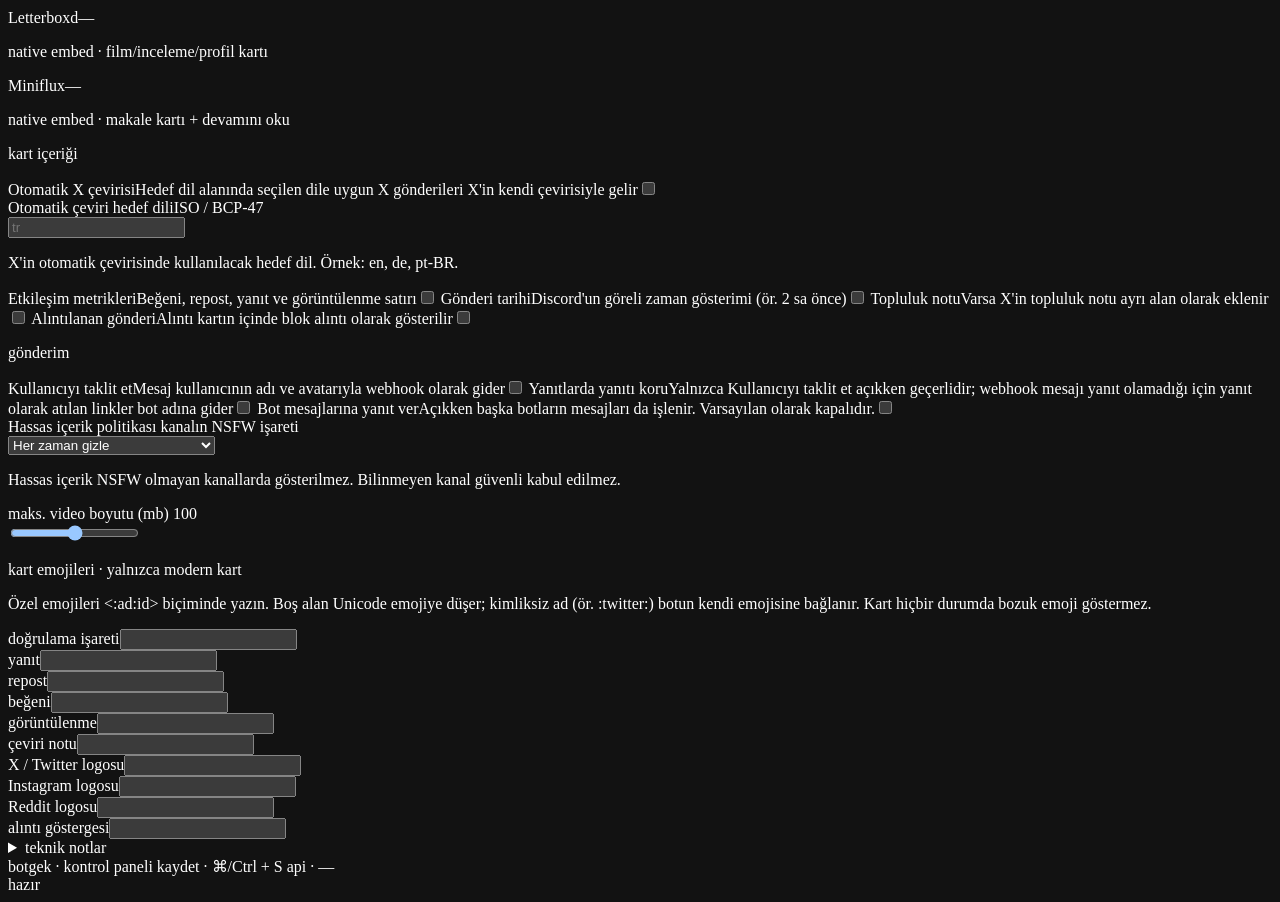
==== commit dd0a6f0a: "feat(medya): Discord dosya sınırını sunucu başına uygula, üst sınırı 100 MiB yap Discord'un sınırı d" ====
--- a/src/web/ui/index.html
+++ b/src/web/ui/index.html
@@ -455,9 +455,9 @@
         <div class="field">
             <div class="field-head">
                 <label class="field-label" for="engine-max-video">maks. video boyutu (mb)</label>
-                <output class="mono count-chip" id="engine-max-video-value" for="engine-max-video">8</output>
-            </div>
-            <input class="range" type="range" id="engine-max-video" data-engine-range="max_video_mb" min="1" max="50" step="1">
+                <output class="mono count-chip" id="engine-max-video-value" for="engine-max-video">100</output>
+            </div>
+            <input class="range" type="range" id="engine-max-video" data-engine-range="max_video_mb" min="1" max="100" step="1">
         </div>
     </div>
 
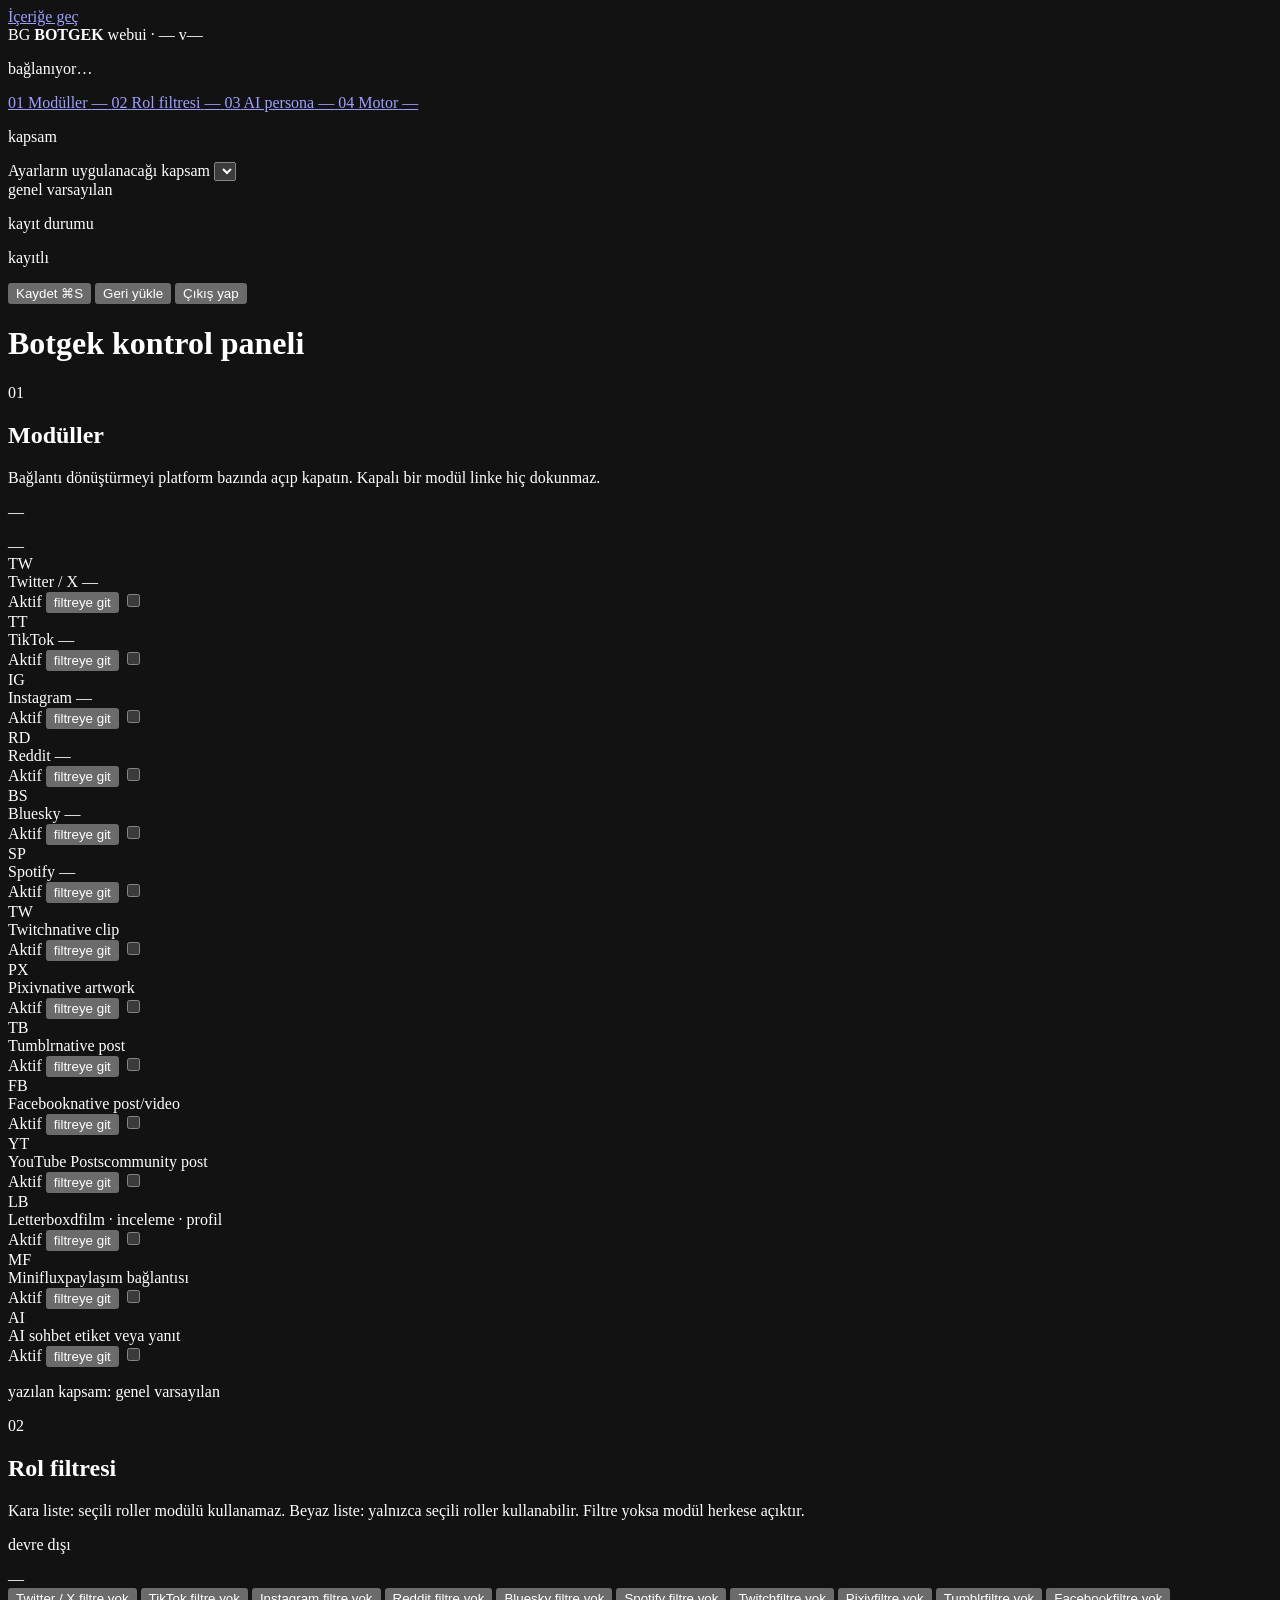
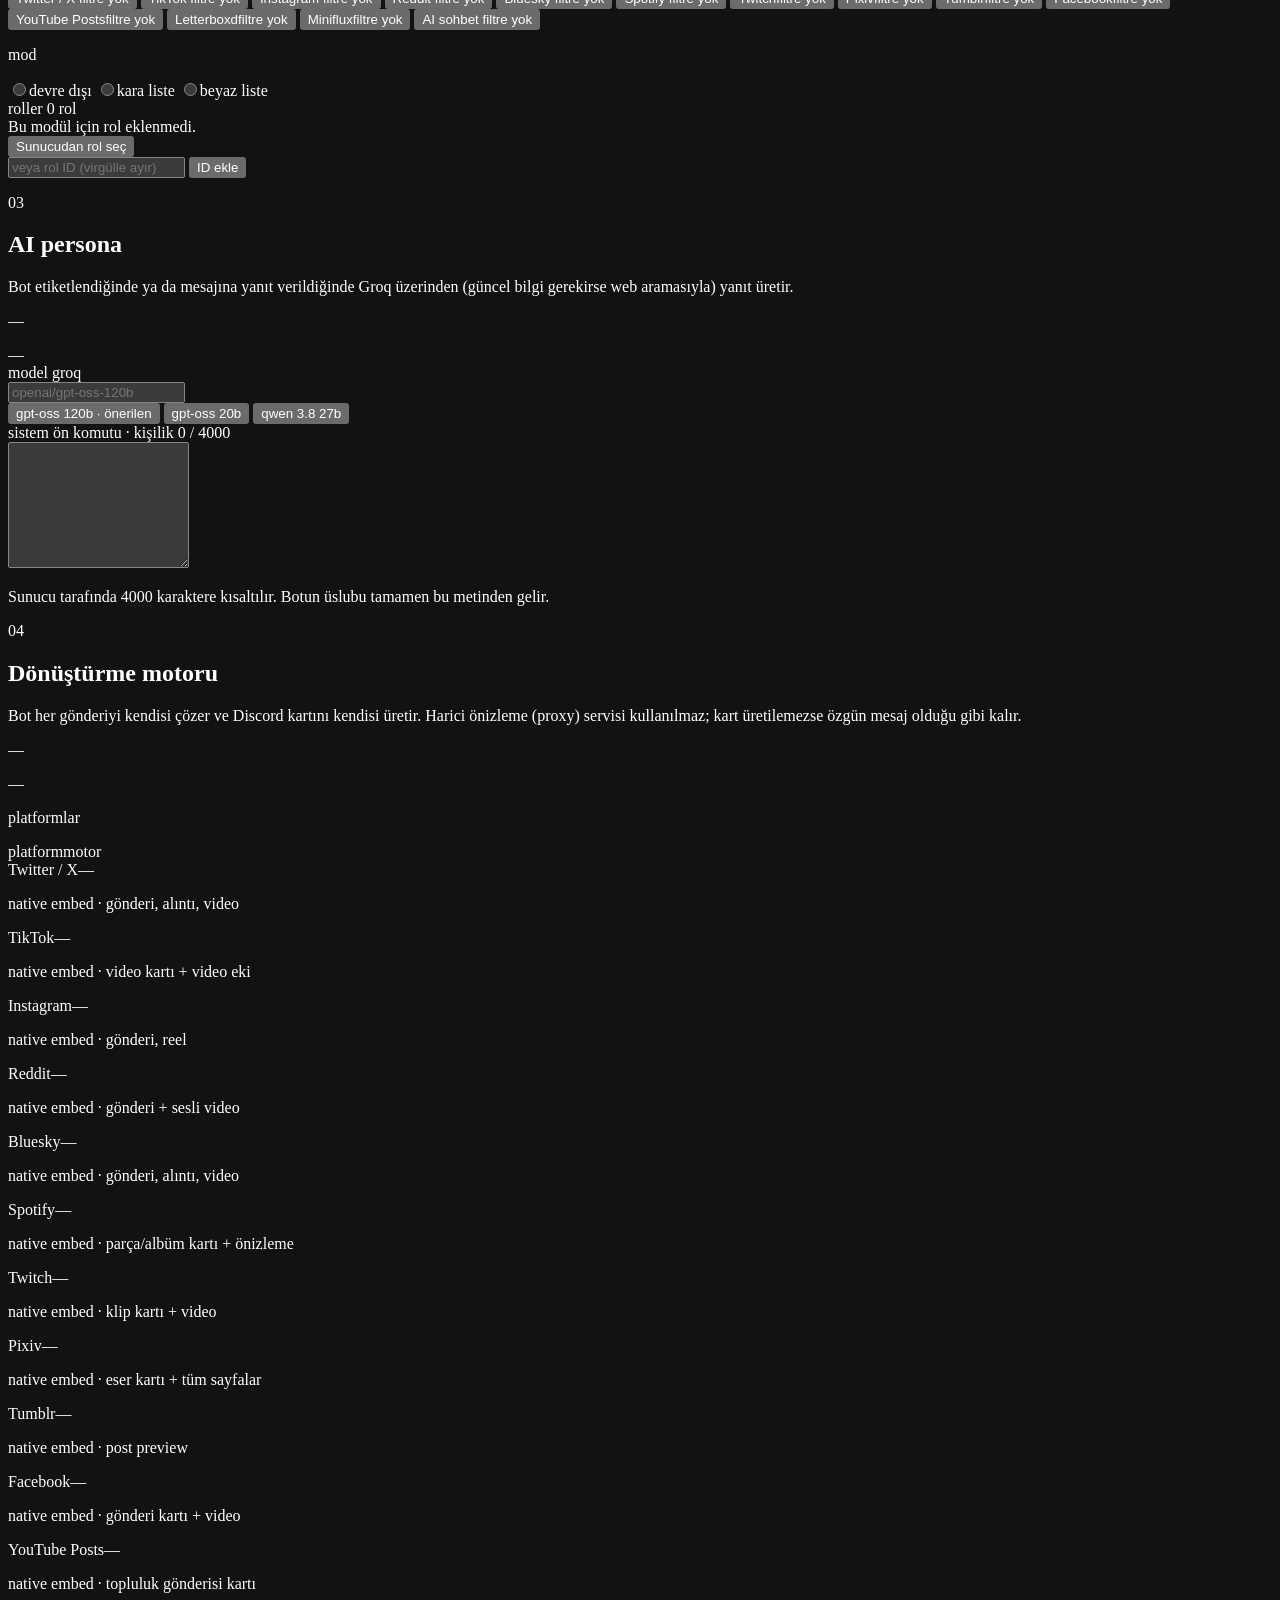
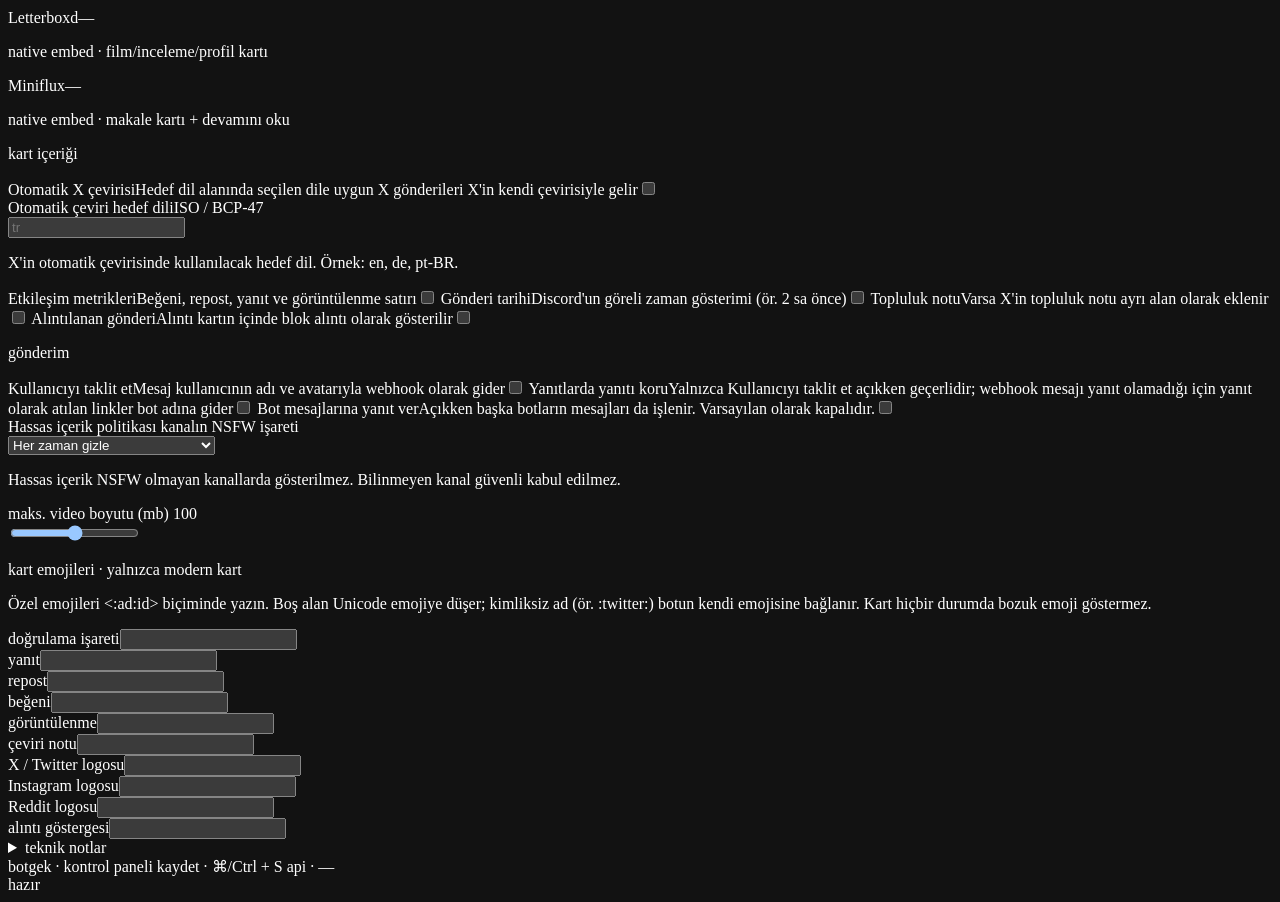
==== commit dc85cc99: "feat(ai): OpenRouter yerine Groq ve Gemini kullan Metin sohbeti Groq'a (gpt-oss-120b, browser_search" ====
--- a/src/web/ui/index.html
+++ b/src/web/ui/index.html
@@ -353,7 +353,7 @@
         <p class="sheet-num mono" aria-hidden="true">03</p>
         <div class="sheet-title">
             <h2 class="sheet-h" id="h-ai">AI persona</h2>
-            <p class="sheet-lede">Bot etiketlendiğinde ya da mesajına yanıt verildiğinde OpenRouter üzerinden yanıt üretir.</p>
+            <p class="sheet-lede">Bot etiketlendiğinde ya da mesajına yanıt verildiğinde Groq üzerinden (güncel bilgi gerekirse web aramasıyla) yanıt üretir.</p>
         </div>
         <div class="sheet-scope">
             <p class="sheet-meta mono" id="ai-state">—</p>
@@ -365,14 +365,13 @@
     <div class="field">
         <div class="field-head">
             <label class="field-label" for="ai-model-box">model</label>
-            <span class="micro">openrouter</span>
-        </div>
-        <input class="input mono" type="text" id="ai-model-box" spellcheck="false" autocomplete="off" placeholder="google/gemma-4-31b-it:free">
+            <span class="micro">groq</span>
+        </div>
+        <input class="input mono" type="text" id="ai-model-box" spellcheck="false" autocomplete="off" placeholder="openai/gpt-oss-120b">
         <div class="chips chips--presets">
-            <button class="chip-btn mono" type="button" data-model-preset="google/gemma-4-31b-it:free">gemma 4 31b · önerilen</button>
-            <button class="chip-btn mono" type="button" data-model-preset="openrouter/free">auto free router</button>
-            <button class="chip-btn mono" type="button" data-model-preset="meta-llama/llama-3.3-70b-instruct:free">llama 3.3 70b</button>
-            <button class="chip-btn mono" type="button" data-model-preset="mistralai/mistral-7b-instruct:free">mistral 7b</button>
+            <button class="chip-btn mono" type="button" data-model-preset="openai/gpt-oss-120b">gpt-oss 120b · önerilen</button>
+            <button class="chip-btn mono" type="button" data-model-preset="openai/gpt-oss-20b">gpt-oss 20b</button>
+            <button class="chip-btn mono" type="button" data-model-preset="qwen/qwen3.8-27b">qwen 3.8 27b</button>
         </div>
     </div>
 
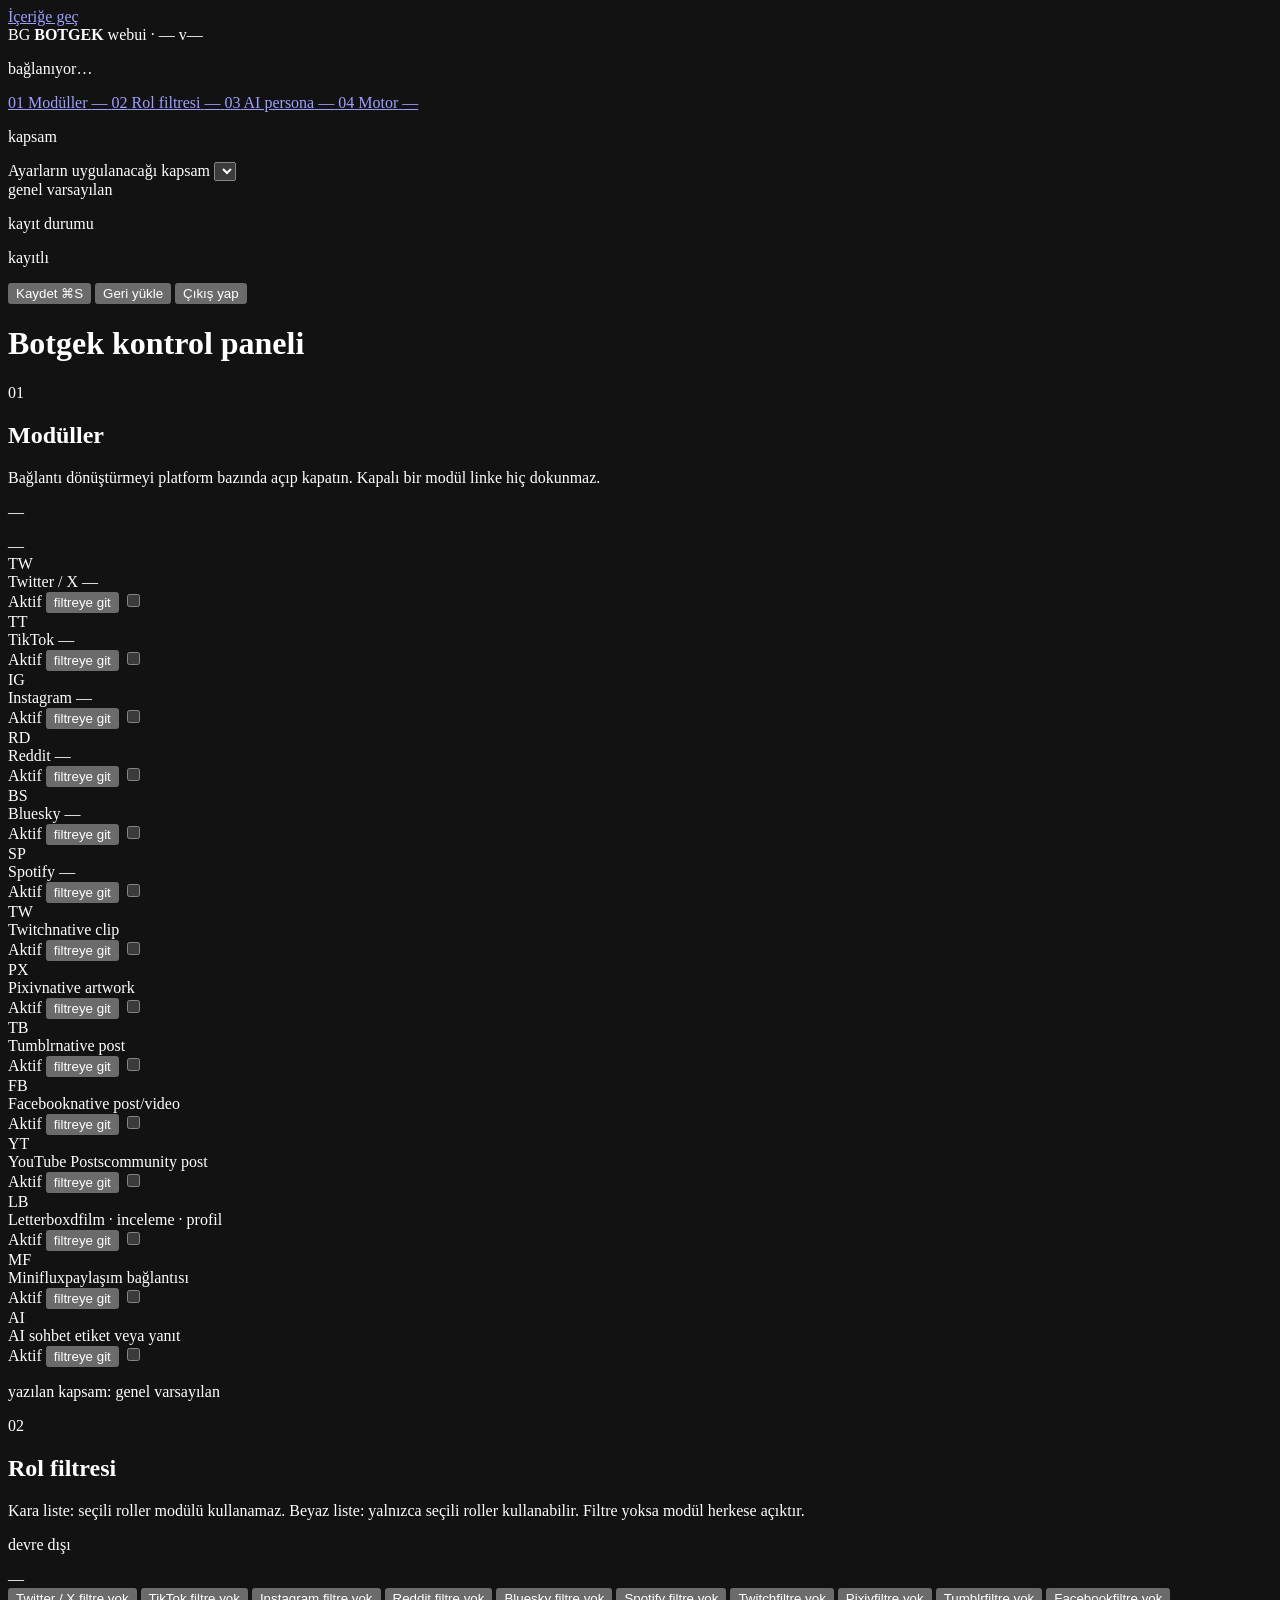
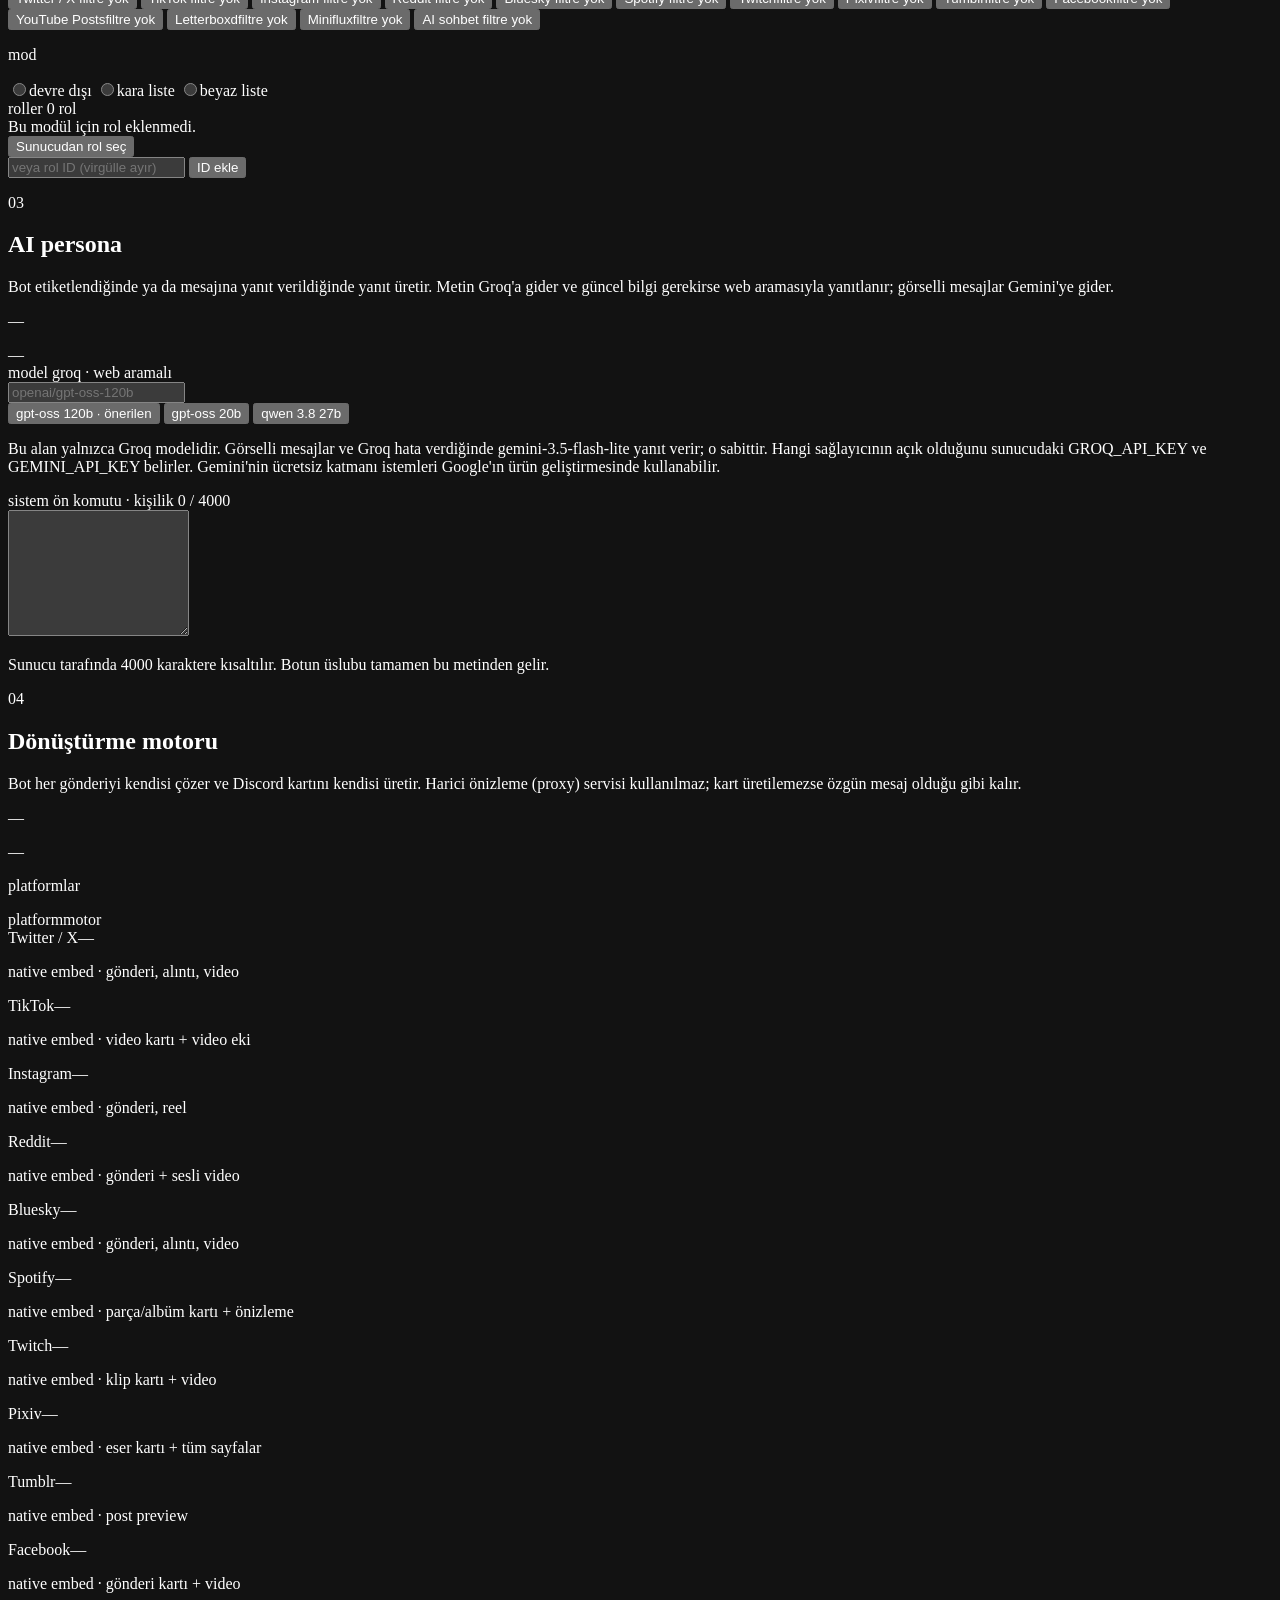
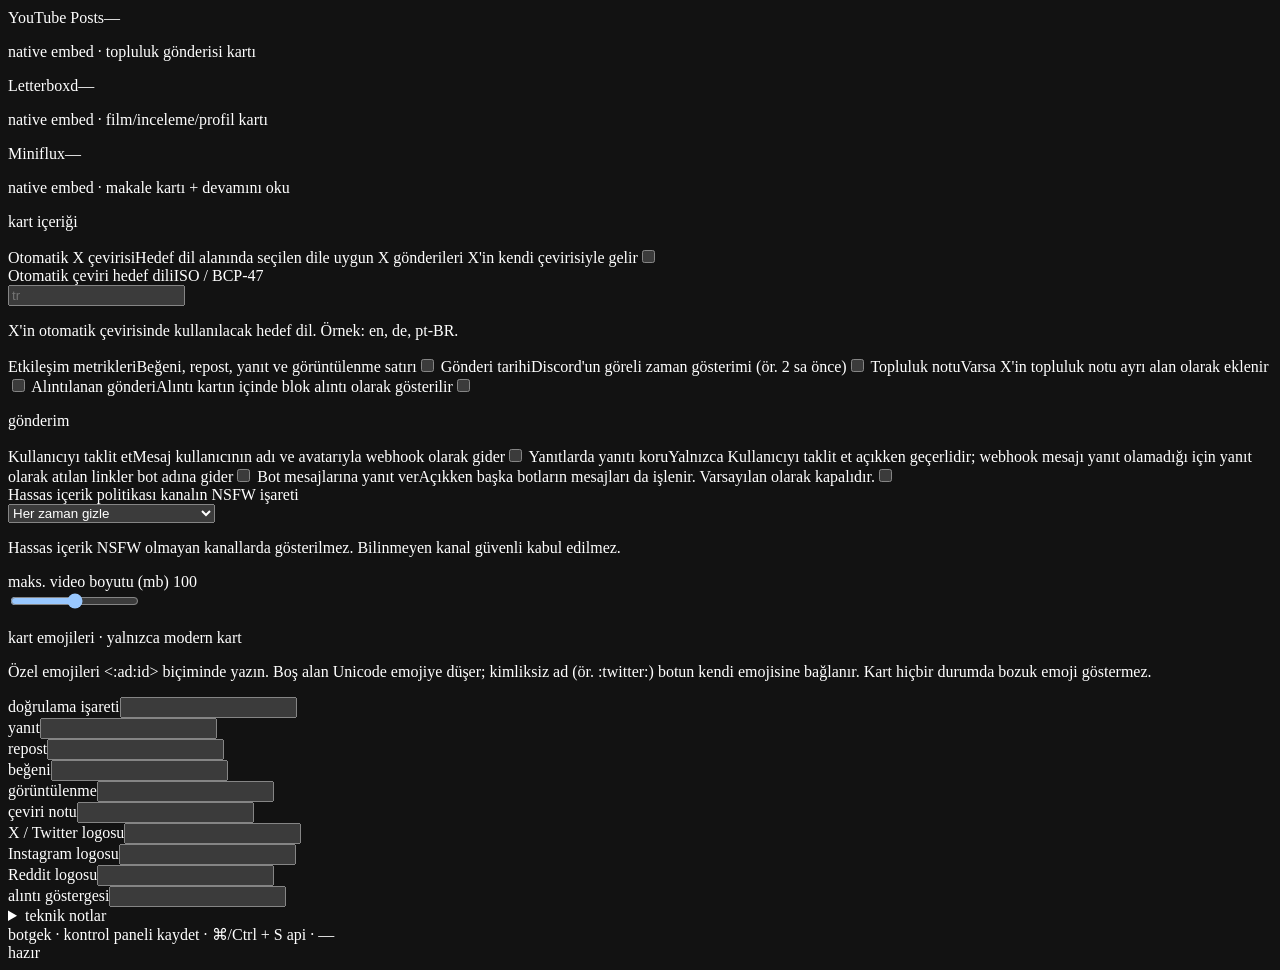
==== commit ff2187a8: "docs(panel): AI persona bölümü Groq/Gemini düzenini anlatsın Co-Authored-By: Claude Sonnet 5.5 <nore" ====
--- a/src/web/ui/index.html
+++ b/src/web/ui/index.html
@@ -353,7 +353,7 @@
         <p class="sheet-num mono" aria-hidden="true">03</p>
         <div class="sheet-title">
             <h2 class="sheet-h" id="h-ai">AI persona</h2>
-            <p class="sheet-lede">Bot etiketlendiğinde ya da mesajına yanıt verildiğinde Groq üzerinden (güncel bilgi gerekirse web aramasıyla) yanıt üretir.</p>
+            <p class="sheet-lede">Bot etiketlendiğinde ya da mesajına yanıt verildiğinde yanıt üretir. Metin Groq'a gider ve güncel bilgi gerekirse web aramasıyla yanıtlanır; görselli mesajlar Gemini'ye gider.</p>
         </div>
         <div class="sheet-scope">
             <p class="sheet-meta mono" id="ai-state">—</p>
@@ -365,7 +365,7 @@
     <div class="field">
         <div class="field-head">
             <label class="field-label" for="ai-model-box">model</label>
-            <span class="micro">groq</span>
+            <span class="micro">groq · web aramalı</span>
         </div>
         <input class="input mono" type="text" id="ai-model-box" spellcheck="false" autocomplete="off" placeholder="openai/gpt-oss-120b">
         <div class="chips chips--presets">
@@ -373,6 +373,7 @@
             <button class="chip-btn mono" type="button" data-model-preset="openai/gpt-oss-20b">gpt-oss 20b</button>
             <button class="chip-btn mono" type="button" data-model-preset="qwen/qwen3.8-27b">qwen 3.8 27b</button>
         </div>
+        <p class="tile-hint">Bu alan yalnızca Groq modelidir. Görselli mesajlar ve Groq hata verdiğinde <span class="mono">gemini-3.5-flash-lite</span> yanıt verir; o sabittir. Hangi sağlayıcının açık olduğunu sunucudaki <span class="mono">GROQ_API_KEY</span> ve <span class="mono">GEMINI_API_KEY</span> belirler. Gemini'nin ücretsiz katmanı istemleri Google'ın ürün geliştirmesinde kullanabilir.</p>
     </div>
 
     <div class="field">
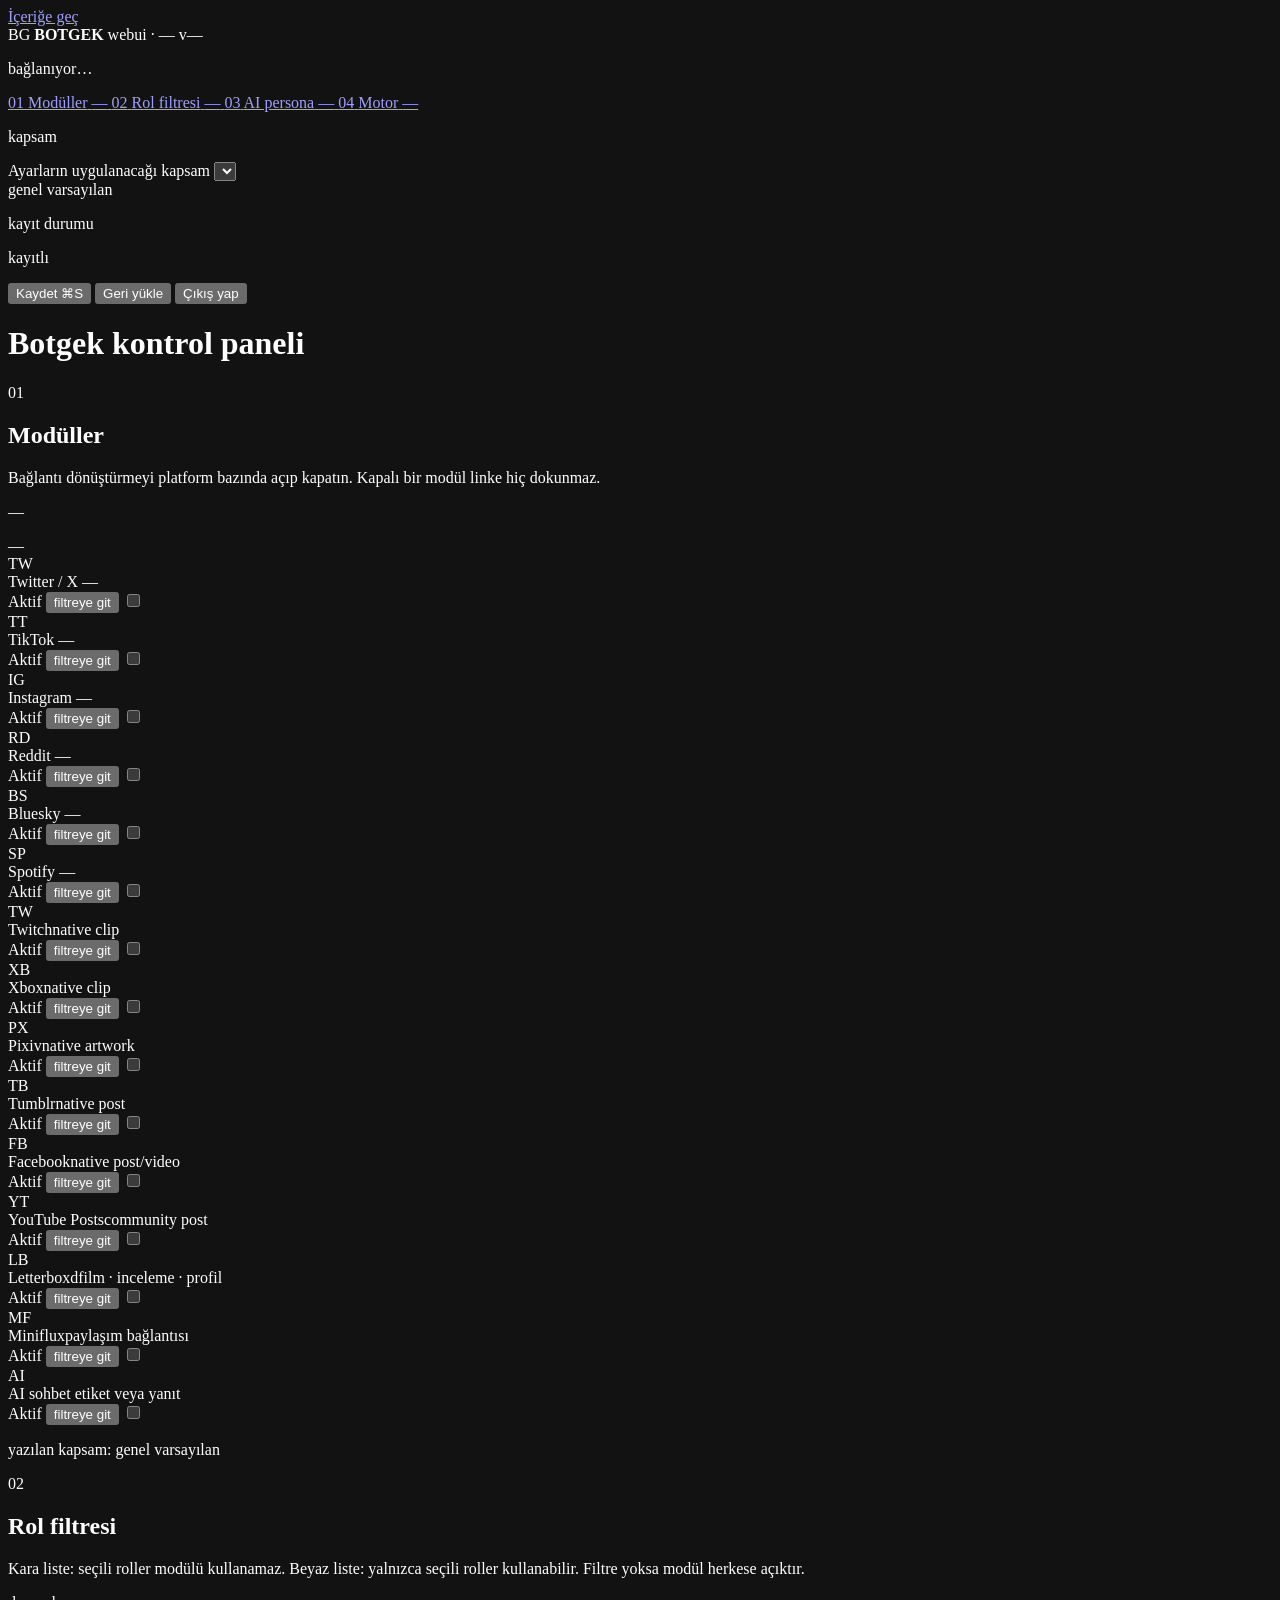
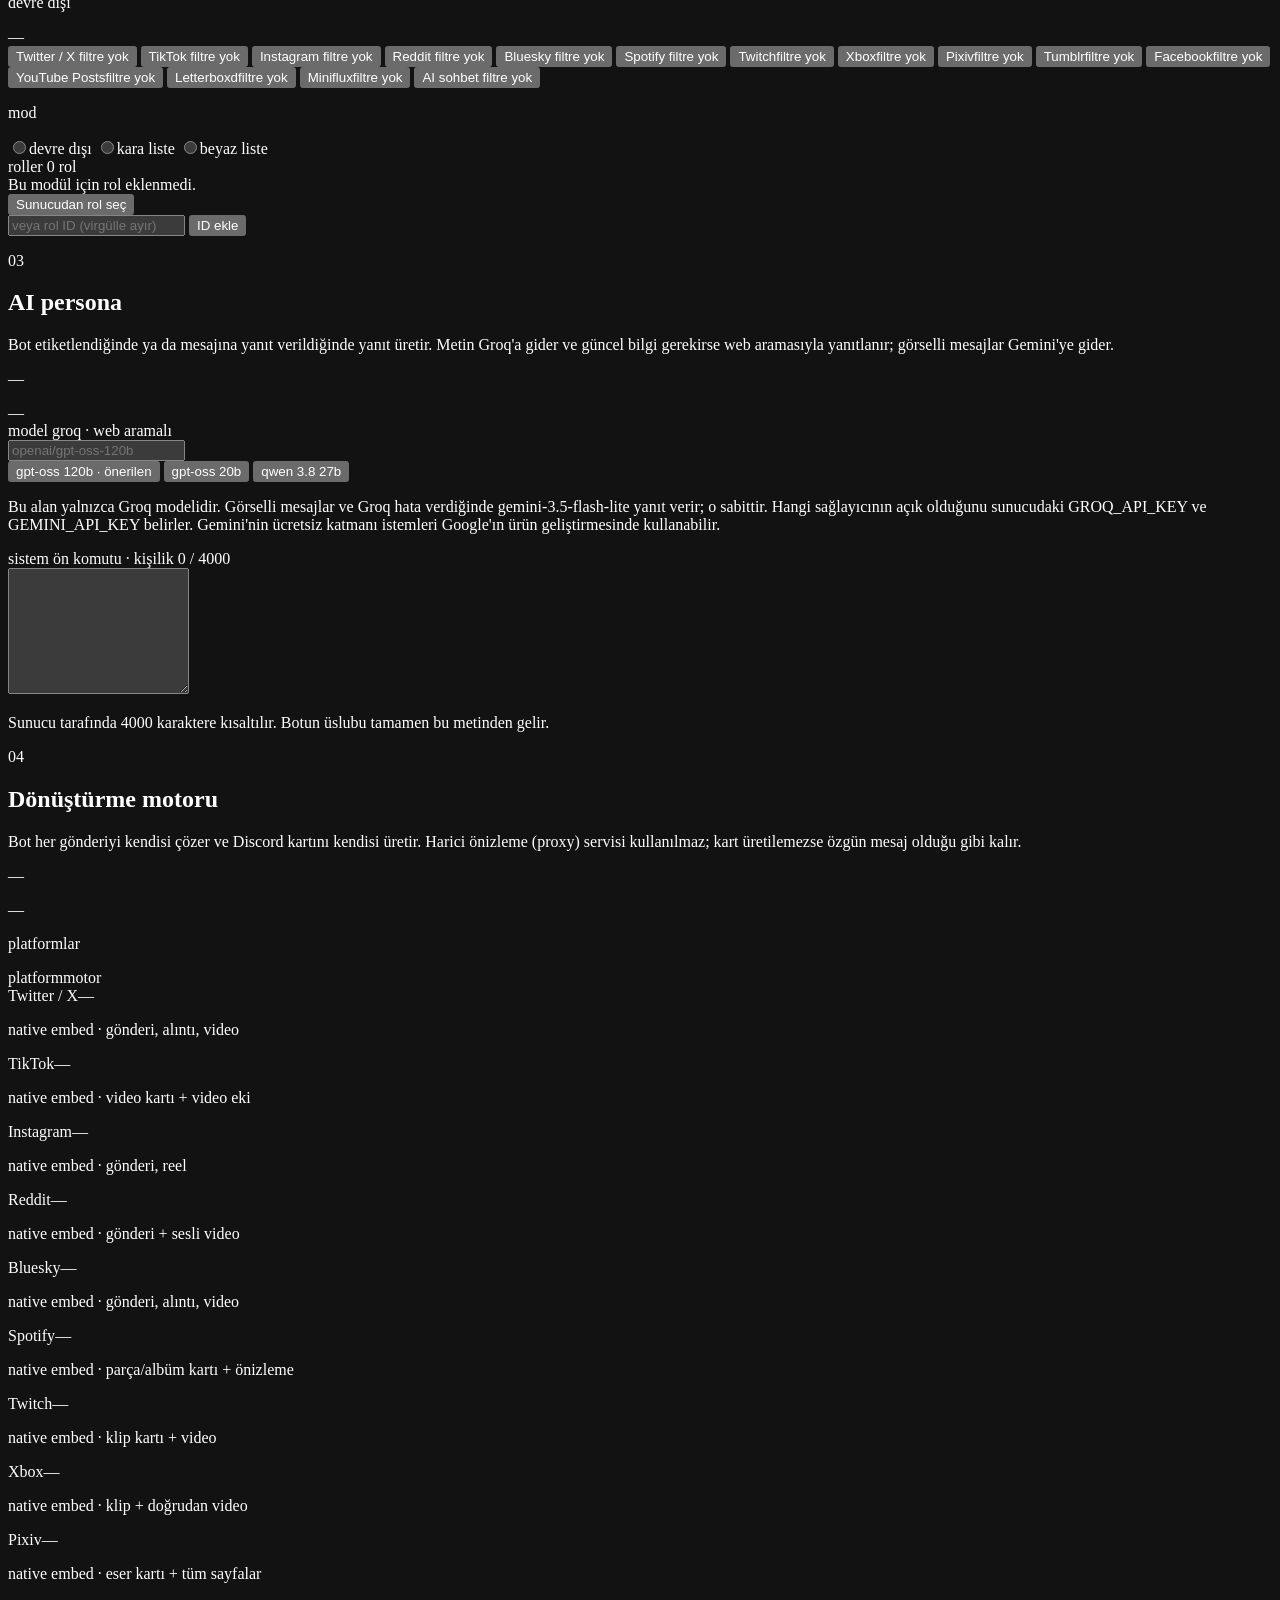
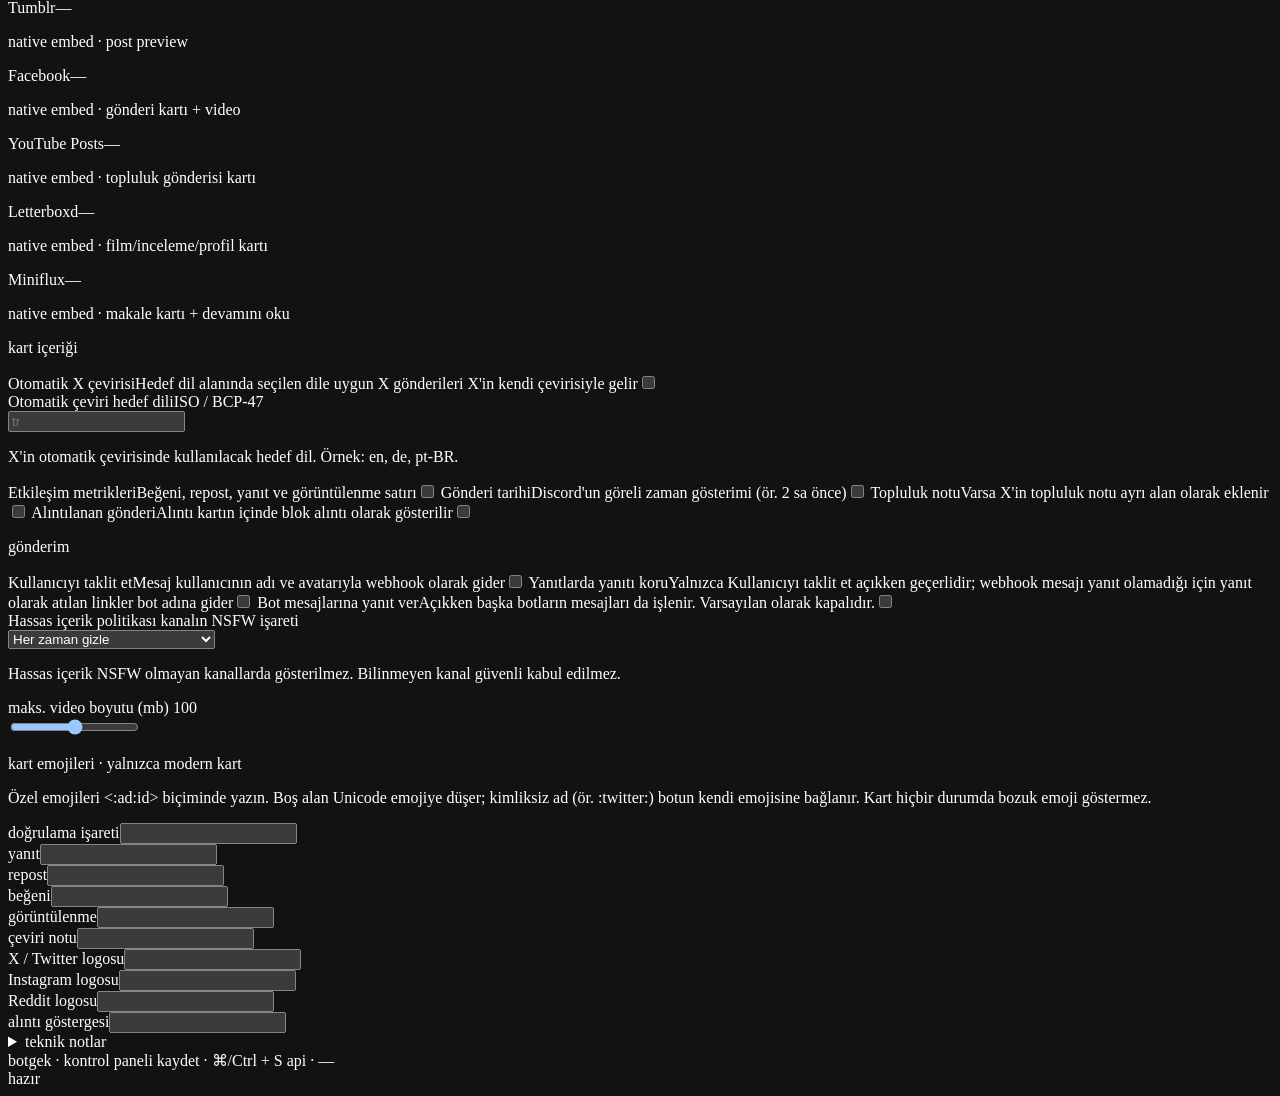
==== commit 6ea277c4: "feat(xbox): Xbox oyun kliplerini doğrudan MP4 ile kartta oynat Sayfa durumundaki imzalı originalCont" ====
--- a/src/web/ui/index.html
+++ b/src/web/ui/index.html
@@ -196,6 +196,13 @@
             <label class="switch"><input type="checkbox" id="mod-twitch" data-module-key="twitch" role="switch" aria-label="Twitch modülü"><span class="switch-track" aria-hidden="true"></span></label>
         </div>
         <div class="mod-row">
+            <span class="mod-key mono" aria-hidden="true">XB</span>
+            <div class="mod-body"><span class="mod-name">Xbox</span><span class="mod-host mono">native clip</span></div>
+            <span class="mod-state mono" id="status-xbox">Aktif</span>
+            <button class="btn btn-quiet btn-xs mod-jump" type="button" data-jump-module="xbox" aria-label="Xbox rol filtresine git">filtreye git</button>
+            <label class="switch"><input type="checkbox" id="mod-xbox" data-module-key="xbox" role="switch" aria-label="Xbox modülü"><span class="switch-track" aria-hidden="true"></span></label>
+        </div>
+        <div class="mod-row">
             <span class="mod-key mono" aria-hidden="true">PX</span>
             <div class="mod-body"><span class="mod-name">Pixiv</span><span class="mod-host mono">native artwork</span></div>
             <span class="mod-state mono" id="status-pixiv">Aktif</span>
@@ -297,6 +304,7 @@
                 <span class="studio-badge mono" id="badge-spotify">filtre yok</span>
             </button>
             <button class="studio-item" type="button" role="tab" id="modtab-twitch" aria-selected="false" aria-controls="studio-panel" data-studio-module="twitch" tabindex="-1"><span class="studio-name">Twitch</span><span class="studio-badge mono" id="badge-twitch">filtre yok</span></button>
+            <button class="studio-item" type="button" role="tab" id="modtab-xbox" aria-selected="false" aria-controls="studio-panel" data-studio-module="xbox" tabindex="-1"><span class="studio-name">Xbox</span><span class="studio-badge mono" id="badge-xbox">filtre yok</span></button>
             <button class="studio-item" type="button" role="tab" id="modtab-pixiv" aria-selected="false" aria-controls="studio-panel" data-studio-module="pixiv" tabindex="-1"><span class="studio-name">Pixiv</span><span class="studio-badge mono" id="badge-pixiv">filtre yok</span></button>
             <button class="studio-item" type="button" role="tab" id="modtab-tumblr" aria-selected="false" aria-controls="studio-panel" data-studio-module="tumblr" tabindex="-1"><span class="studio-name">Tumblr</span><span class="studio-badge mono" id="badge-tumblr">filtre yok</span></button>
             <button class="studio-item" type="button" role="tab" id="modtab-facebook" aria-selected="false" aria-controls="studio-panel" data-studio-module="facebook" tabindex="-1"><span class="studio-name">Facebook</span><span class="studio-badge mono" id="badge-facebook">filtre yok</span></button>
@@ -413,6 +421,7 @@
         <div class="engine-row"><div class="engine-meta"><span class="engine-name">Bluesky</span><span class="engine-note mono" id="engine-note-bluesky">—</span></div><p class="engine-fixed mono">native embed · gönderi, alıntı, video</p></div>
         <div class="engine-row"><div class="engine-meta"><span class="engine-name">Spotify</span><span class="engine-note mono" id="engine-note-spotify">—</span></div><p class="engine-fixed mono">native embed · parça/albüm kartı + önizleme</p></div>
         <div class="engine-row"><div class="engine-meta"><span class="engine-name">Twitch</span><span class="engine-note mono" id="engine-note-twitch">—</span></div><p class="engine-fixed mono">native embed · klip kartı + video</p></div>
+        <div class="engine-row"><div class="engine-meta"><span class="engine-name">Xbox</span><span class="engine-note mono" id="engine-note-xbox">—</span></div><p class="engine-fixed mono">native embed · klip + doğrudan video</p></div>
         <div class="engine-row"><div class="engine-meta"><span class="engine-name">Pixiv</span><span class="engine-note mono" id="engine-note-pixiv">—</span></div><p class="engine-fixed mono">native embed · eser kartı + tüm sayfalar</p></div>
         <div class="engine-row"><div class="engine-meta"><span class="engine-name">Tumblr</span><span class="engine-note mono" id="engine-note-tumblr">—</span></div><p class="engine-fixed mono">native embed · post preview</p></div>
         <div class="engine-row"><div class="engine-meta"><span class="engine-name">Facebook</span><span class="engine-note mono" id="engine-note-facebook">—</span></div><p class="engine-fixed mono">native embed · gönderi kartı + video</p></div>
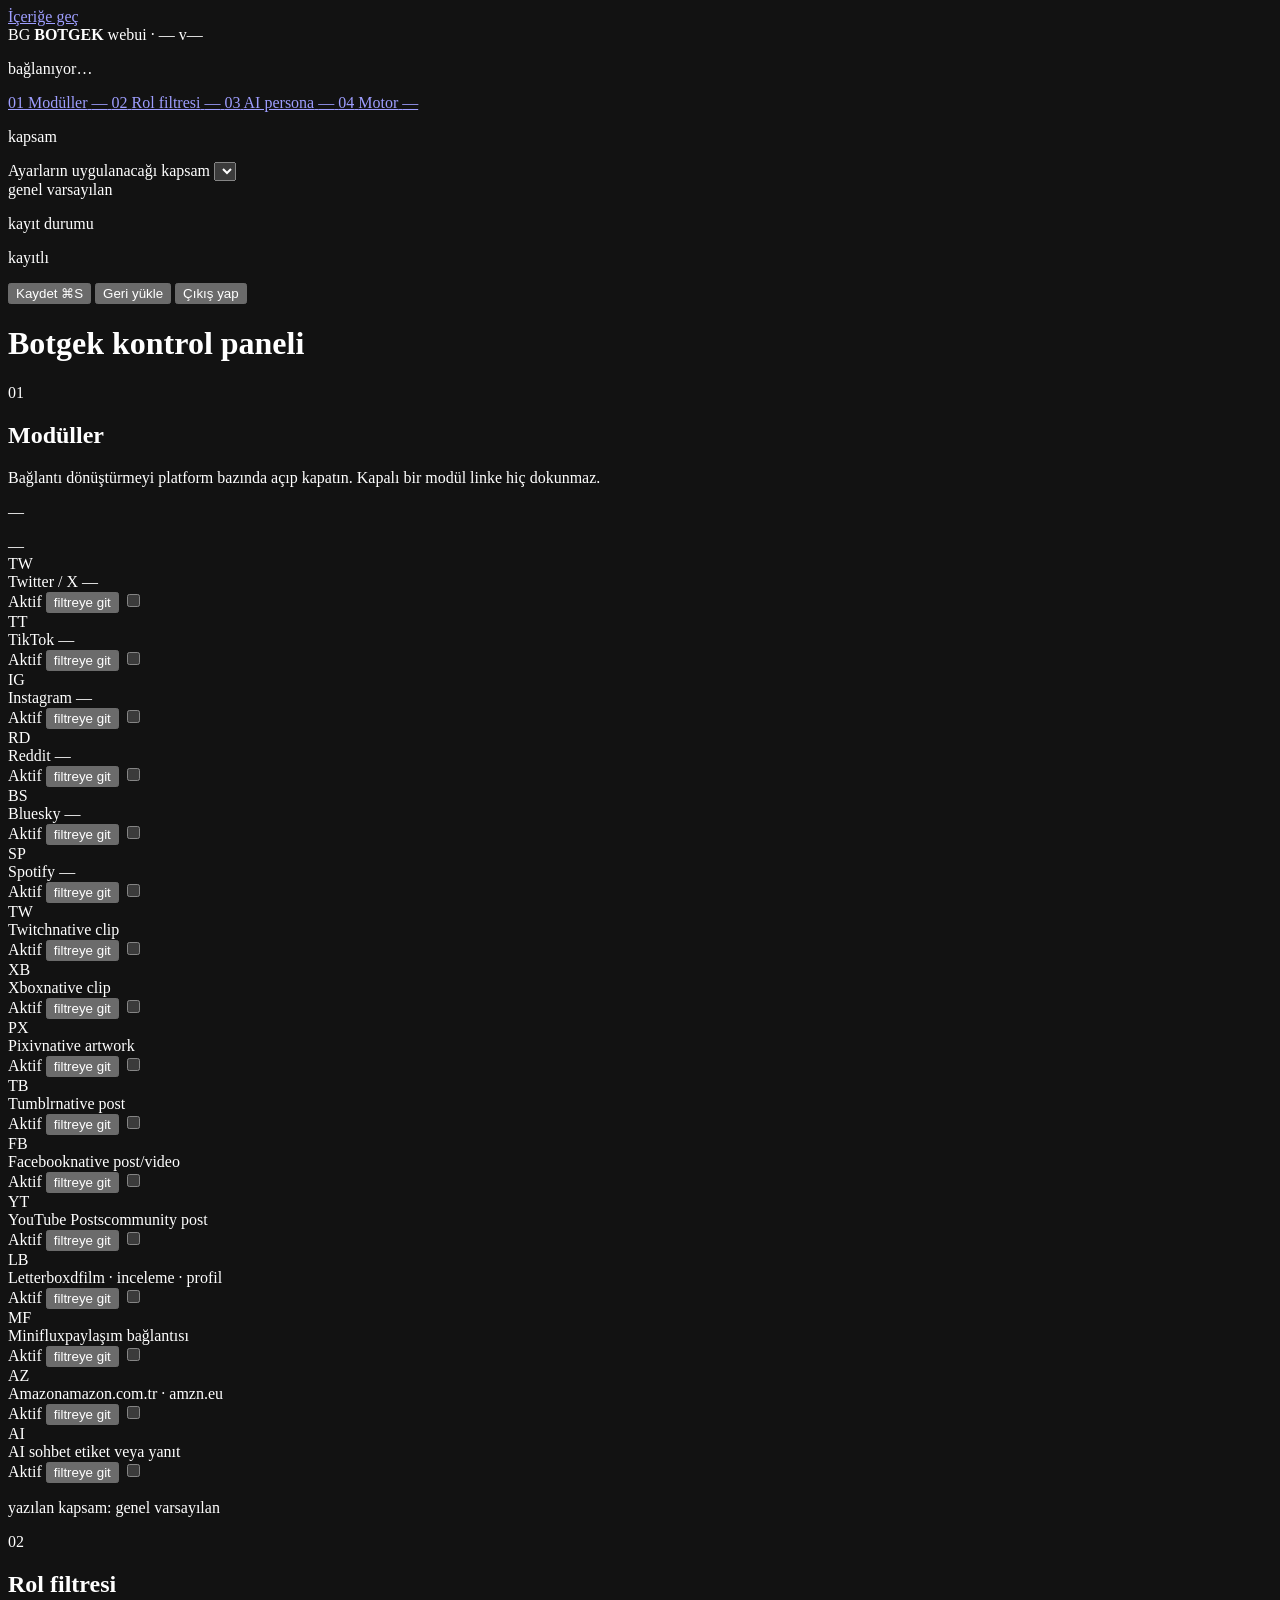
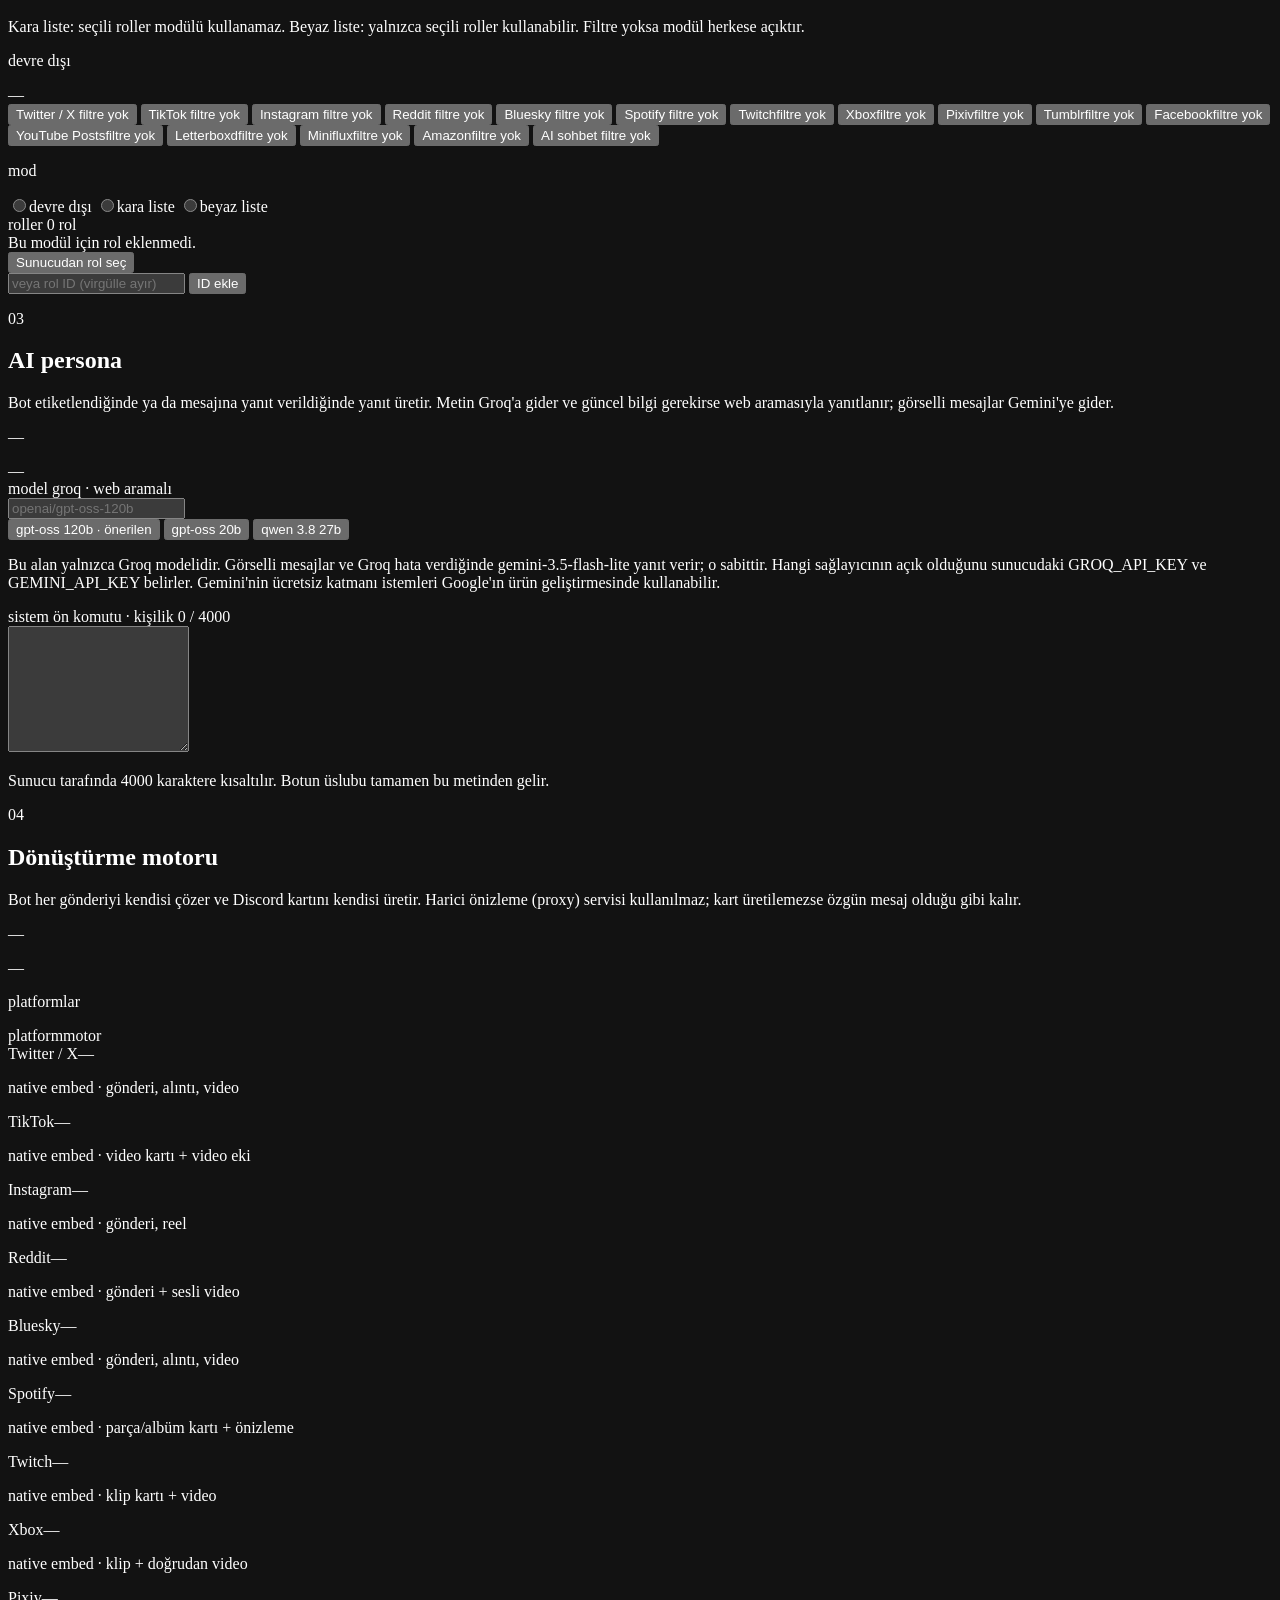
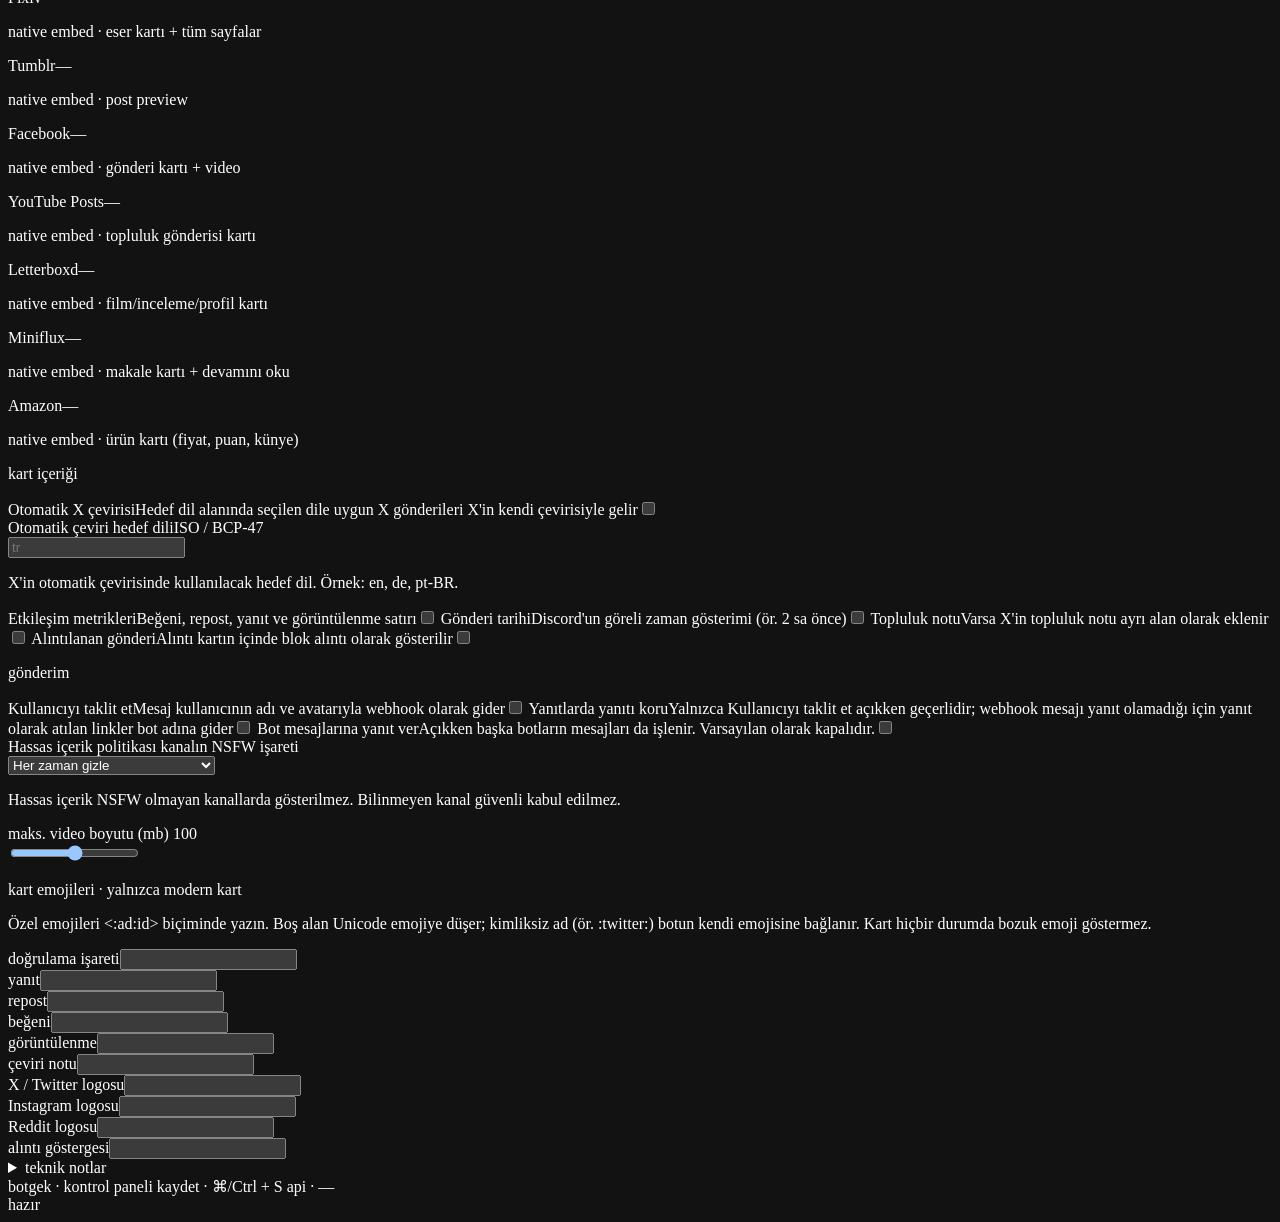
==== commit e4f63887: "feat(amazon): Amazon ürün bağlantılarını fiyatlı ürün kartına çevir amazon.com.tr / amazon.com /dp/A" ====
--- a/src/web/ui/index.html
+++ b/src/web/ui/index.html
@@ -245,6 +245,13 @@
             <label class="switch"><input type="checkbox" id="mod-miniflux" data-module-key="miniflux" role="switch" aria-label="Miniflux modülü"><span class="switch-track" aria-hidden="true"></span></label>
         </div>
         <div class="mod-row">
+            <span class="mod-key mono" aria-hidden="true">AZ</span>
+            <div class="mod-body"><span class="mod-name">Amazon</span><span class="mod-host mono">amazon.com.tr · amzn.eu</span></div>
+            <span class="mod-state mono" id="status-amazon">Aktif</span>
+            <button class="btn btn-quiet btn-xs mod-jump" type="button" data-jump-module="amazon" aria-label="Amazon rol filtresine git">filtreye git</button>
+            <label class="switch"><input type="checkbox" id="mod-amazon" data-module-key="amazon" role="switch" aria-label="Amazon modülü"><span class="switch-track" aria-hidden="true"></span></label>
+        </div>
+        <div class="mod-row">
             <span class="mod-key mono" aria-hidden="true">AI</span>
             <div class="mod-body">
                 <span class="mod-name">AI sohbet</span>
@@ -311,6 +318,7 @@
             <button class="studio-item" type="button" role="tab" id="modtab-youtube" aria-selected="false" aria-controls="studio-panel" data-studio-module="youtube" tabindex="-1"><span class="studio-name">YouTube Posts</span><span class="studio-badge mono" id="badge-youtube">filtre yok</span></button>
             <button class="studio-item" type="button" role="tab" id="modtab-letterboxd" aria-selected="false" aria-controls="studio-panel" data-studio-module="letterboxd" tabindex="-1"><span class="studio-name">Letterboxd</span><span class="studio-badge mono" id="badge-letterboxd">filtre yok</span></button>
             <button class="studio-item" type="button" role="tab" id="modtab-miniflux" aria-selected="false" aria-controls="studio-panel" data-studio-module="miniflux" tabindex="-1"><span class="studio-name">Miniflux</span><span class="studio-badge mono" id="badge-miniflux">filtre yok</span></button>
+            <button class="studio-item" type="button" role="tab" id="modtab-amazon" aria-selected="false" aria-controls="studio-panel" data-studio-module="amazon" tabindex="-1"><span class="studio-name">Amazon</span><span class="studio-badge mono" id="badge-amazon">filtre yok</span></button>
             <button class="studio-item" type="button" role="tab" id="modtab-ai_chat" aria-selected="false" aria-controls="studio-panel" data-studio-module="ai_chat" tabindex="-1">
                 <span class="studio-name">AI sohbet</span>
                 <span class="studio-badge mono" id="badge-ai_chat">filtre yok</span>
@@ -428,6 +436,7 @@
         <div class="engine-row"><div class="engine-meta"><span class="engine-name">YouTube Posts</span><span class="engine-note mono" id="engine-note-youtube">—</span></div><p class="engine-fixed mono">native embed · topluluk gönderisi kartı</p></div>
         <div class="engine-row"><div class="engine-meta"><span class="engine-name">Letterboxd</span><span class="engine-note mono" id="engine-note-letterboxd">—</span></div><p class="engine-fixed mono">native embed · film/inceleme/profil kartı</p></div>
         <div class="engine-row"><div class="engine-meta"><span class="engine-name">Miniflux</span><span class="engine-note mono" id="engine-note-miniflux">—</span></div><p class="engine-fixed mono">native embed · makale kartı + devamını oku</p></div>
+        <div class="engine-row"><div class="engine-meta"><span class="engine-name">Amazon</span><span class="engine-note mono" id="engine-note-amazon">—</span></div><p class="engine-fixed mono">native embed · ürün kartı (fiyat, puan, künye)</p></div>
     </div>
 
     <p class="micro">kart içeriği</p>
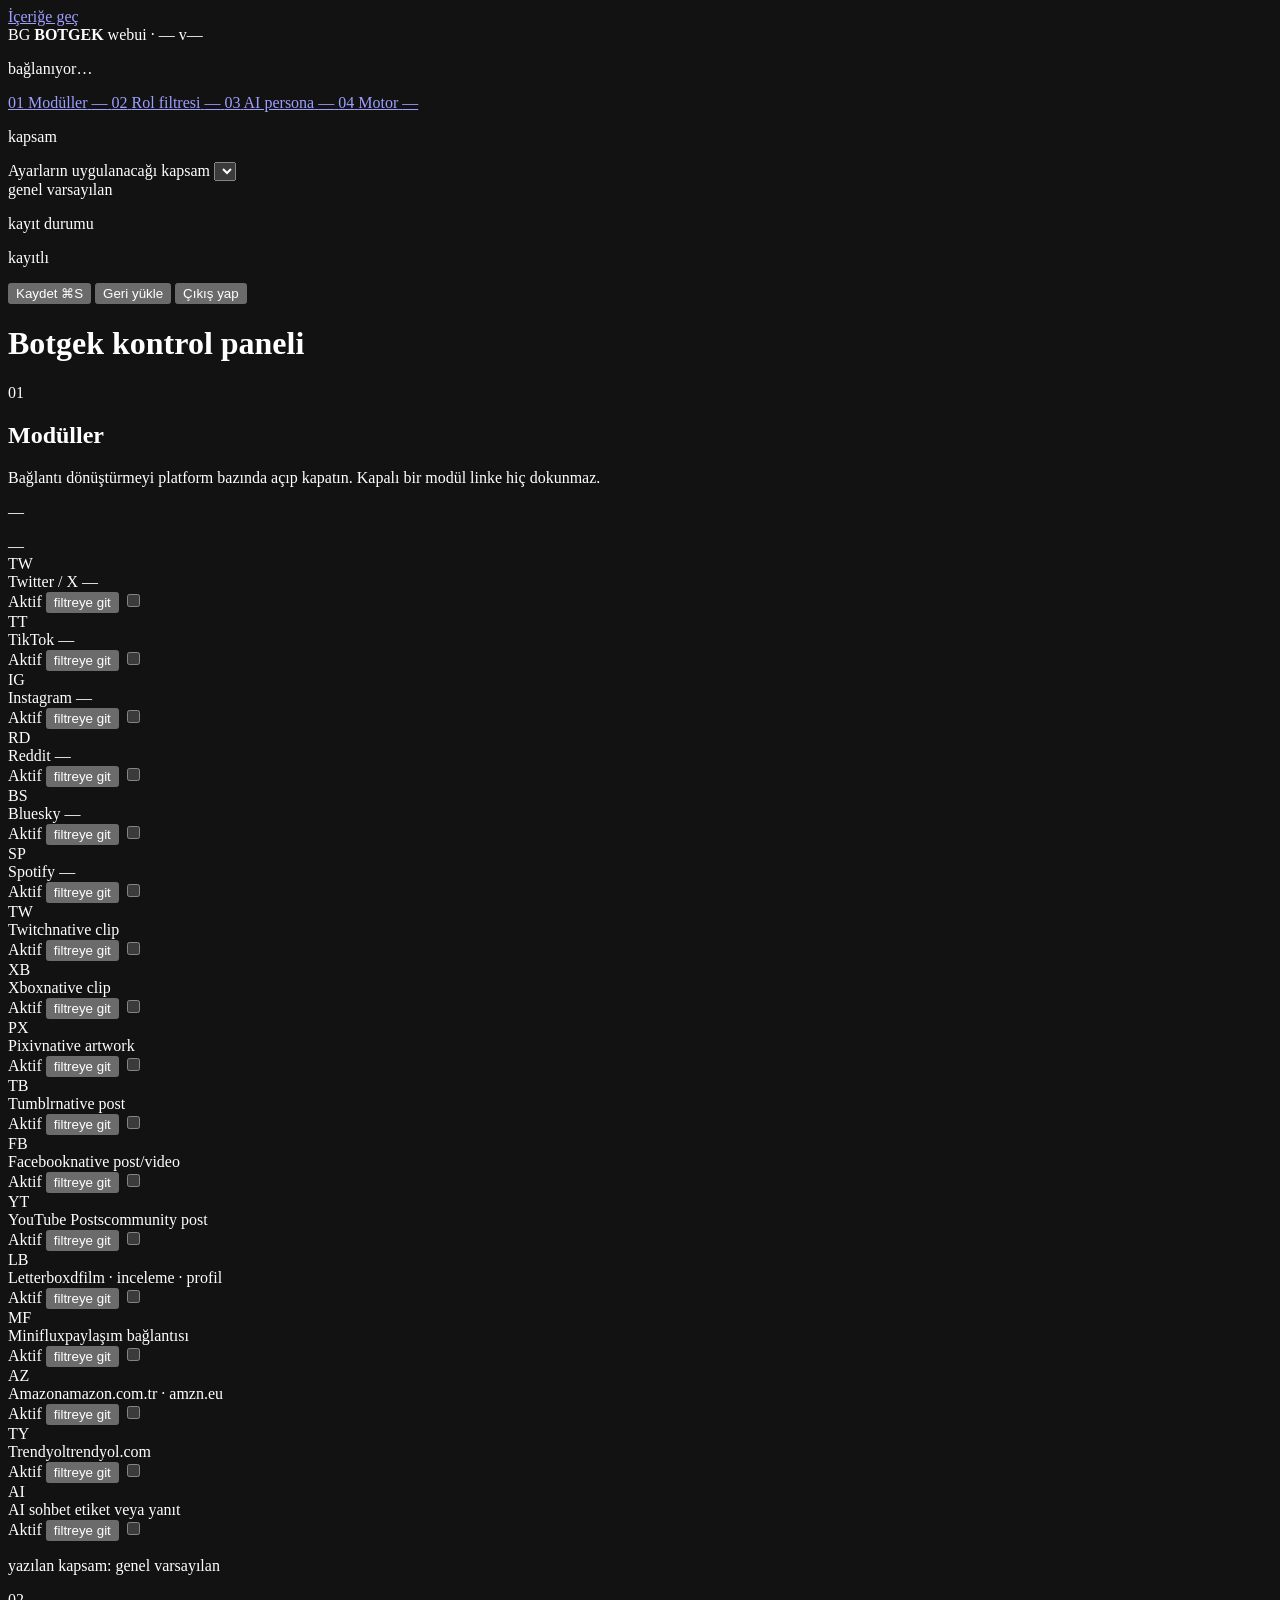
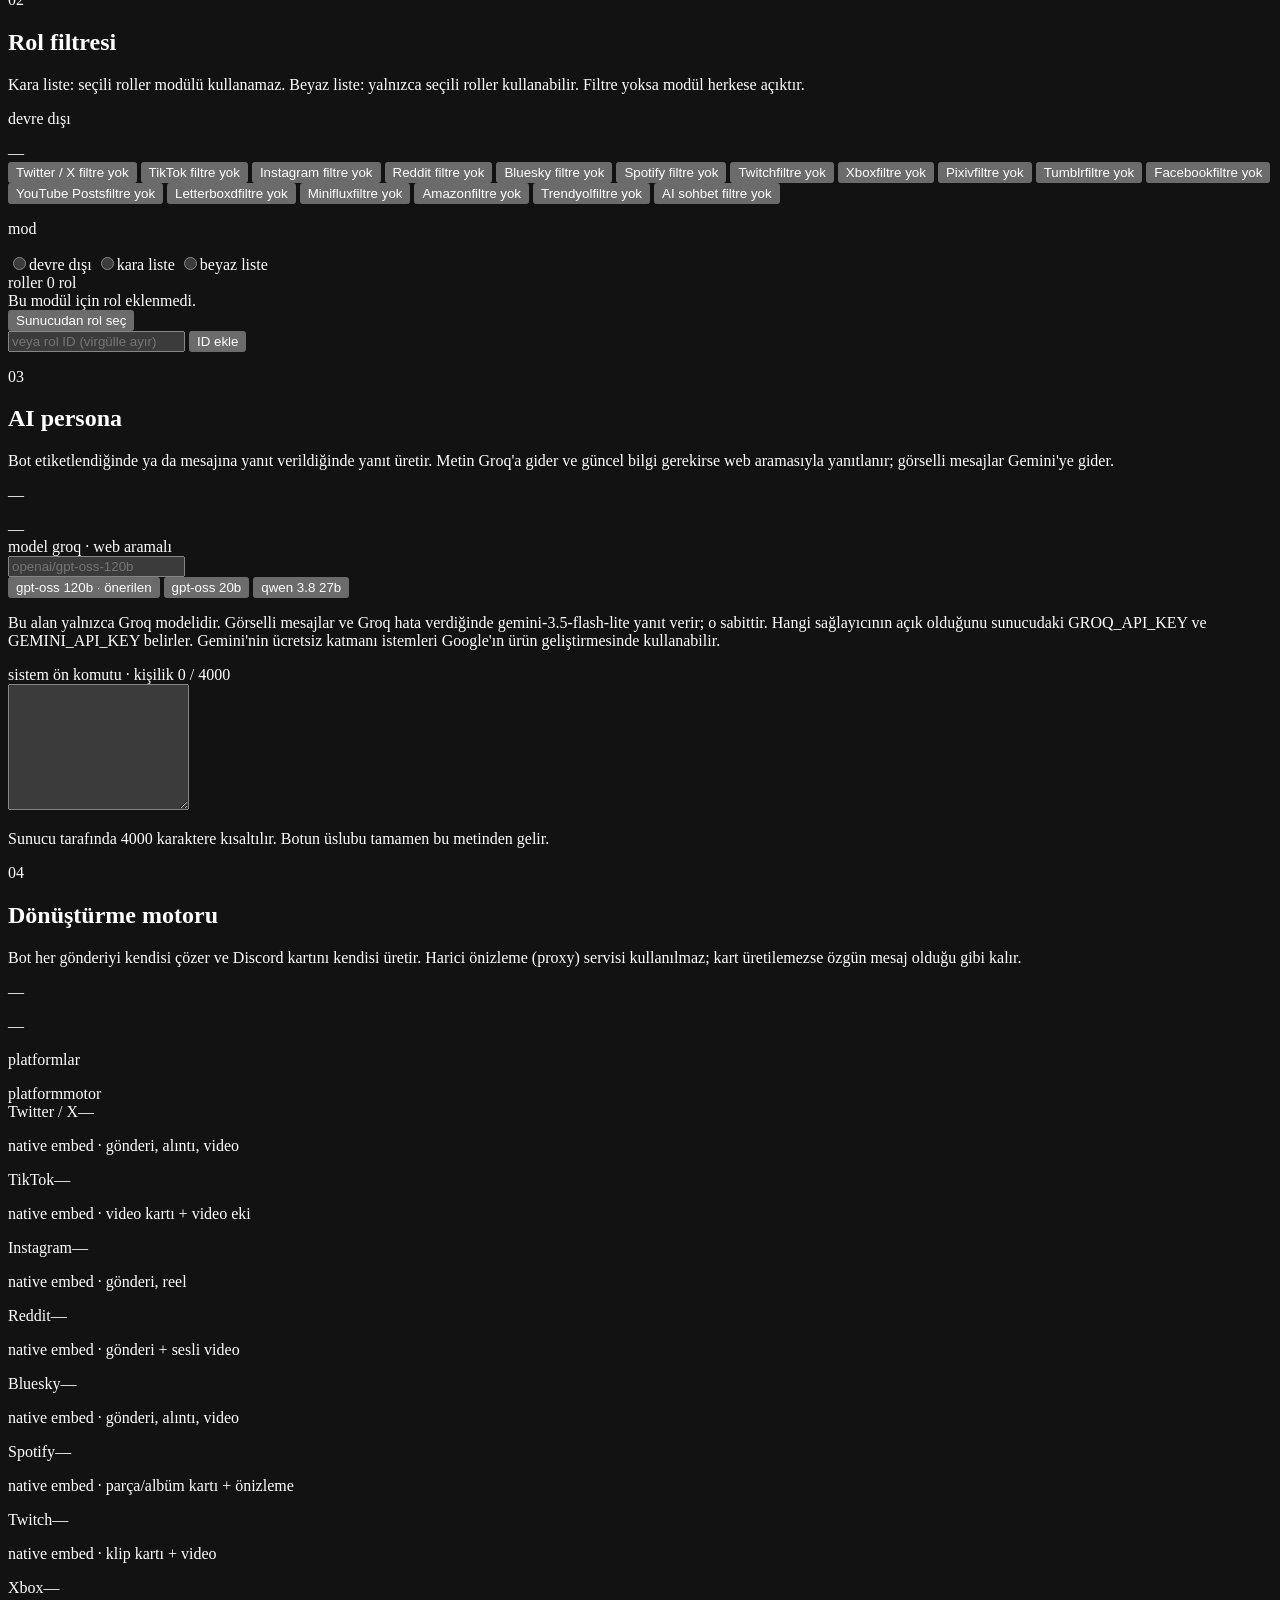
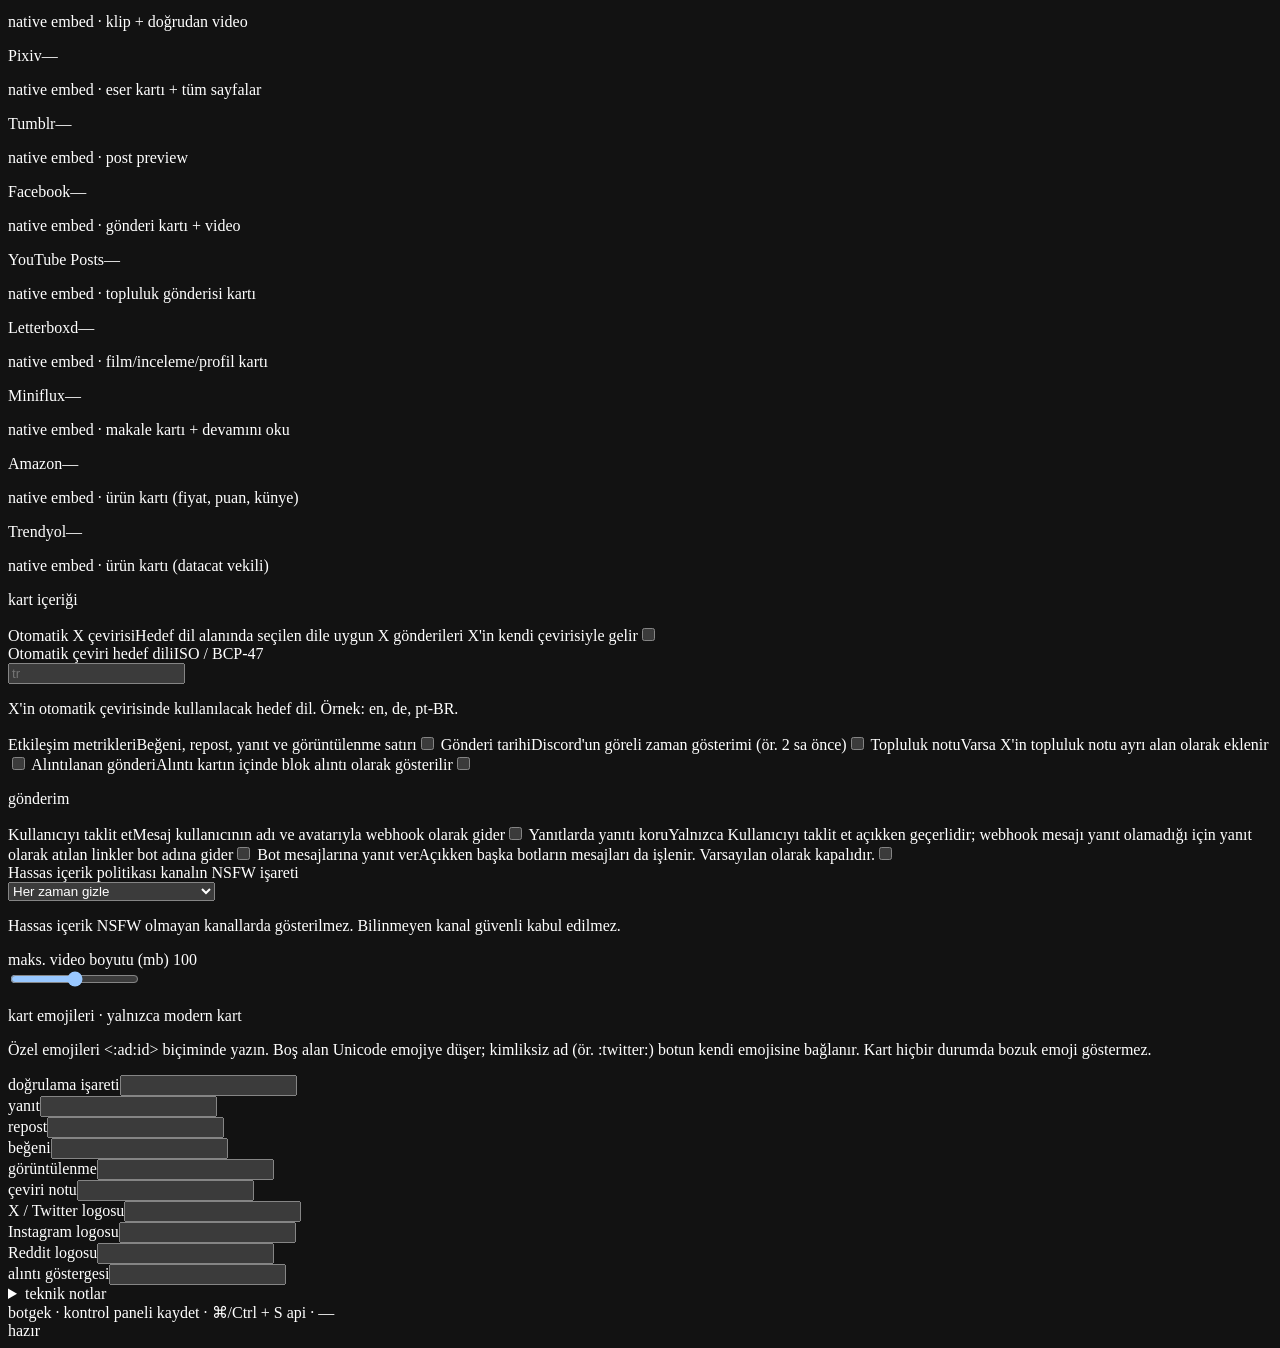
==== commit 3a820d18: "feat(trendyol): Trendyol ürün bağlantılarını Amazon ürün kartına çevir trendyol.com /{marka}/{ad}-p-" ====
--- a/src/web/ui/index.html
+++ b/src/web/ui/index.html
@@ -252,6 +252,13 @@
             <label class="switch"><input type="checkbox" id="mod-amazon" data-module-key="amazon" role="switch" aria-label="Amazon modülü"><span class="switch-track" aria-hidden="true"></span></label>
         </div>
         <div class="mod-row">
+            <span class="mod-key mono" aria-hidden="true">TY</span>
+            <div class="mod-body"><span class="mod-name">Trendyol</span><span class="mod-host mono">trendyol.com</span></div>
+            <span class="mod-state mono" id="status-trendyol">Aktif</span>
+            <button class="btn btn-quiet btn-xs mod-jump" type="button" data-jump-module="trendyol" aria-label="Trendyol rol filtresine git">filtreye git</button>
+            <label class="switch"><input type="checkbox" id="mod-trendyol" data-module-key="trendyol" role="switch" aria-label="Trendyol modülü"><span class="switch-track" aria-hidden="true"></span></label>
+        </div>
+        <div class="mod-row">
             <span class="mod-key mono" aria-hidden="true">AI</span>
             <div class="mod-body">
                 <span class="mod-name">AI sohbet</span>
@@ -319,6 +326,7 @@
             <button class="studio-item" type="button" role="tab" id="modtab-letterboxd" aria-selected="false" aria-controls="studio-panel" data-studio-module="letterboxd" tabindex="-1"><span class="studio-name">Letterboxd</span><span class="studio-badge mono" id="badge-letterboxd">filtre yok</span></button>
             <button class="studio-item" type="button" role="tab" id="modtab-miniflux" aria-selected="false" aria-controls="studio-panel" data-studio-module="miniflux" tabindex="-1"><span class="studio-name">Miniflux</span><span class="studio-badge mono" id="badge-miniflux">filtre yok</span></button>
             <button class="studio-item" type="button" role="tab" id="modtab-amazon" aria-selected="false" aria-controls="studio-panel" data-studio-module="amazon" tabindex="-1"><span class="studio-name">Amazon</span><span class="studio-badge mono" id="badge-amazon">filtre yok</span></button>
+            <button class="studio-item" type="button" role="tab" id="modtab-trendyol" aria-selected="false" aria-controls="studio-panel" data-studio-module="trendyol" tabindex="-1"><span class="studio-name">Trendyol</span><span class="studio-badge mono" id="badge-trendyol">filtre yok</span></button>
             <button class="studio-item" type="button" role="tab" id="modtab-ai_chat" aria-selected="false" aria-controls="studio-panel" data-studio-module="ai_chat" tabindex="-1">
                 <span class="studio-name">AI sohbet</span>
                 <span class="studio-badge mono" id="badge-ai_chat">filtre yok</span>
@@ -437,6 +445,7 @@
         <div class="engine-row"><div class="engine-meta"><span class="engine-name">Letterboxd</span><span class="engine-note mono" id="engine-note-letterboxd">—</span></div><p class="engine-fixed mono">native embed · film/inceleme/profil kartı</p></div>
         <div class="engine-row"><div class="engine-meta"><span class="engine-name">Miniflux</span><span class="engine-note mono" id="engine-note-miniflux">—</span></div><p class="engine-fixed mono">native embed · makale kartı + devamını oku</p></div>
         <div class="engine-row"><div class="engine-meta"><span class="engine-name">Amazon</span><span class="engine-note mono" id="engine-note-amazon">—</span></div><p class="engine-fixed mono">native embed · ürün kartı (fiyat, puan, künye)</p></div>
+        <div class="engine-row"><div class="engine-meta"><span class="engine-name">Trendyol</span><span class="engine-note mono" id="engine-note-trendyol">—</span></div><p class="engine-fixed mono">native embed · ürün kartı (datacat vekili)</p></div>
     </div>
 
     <p class="micro">kart içeriği</p>
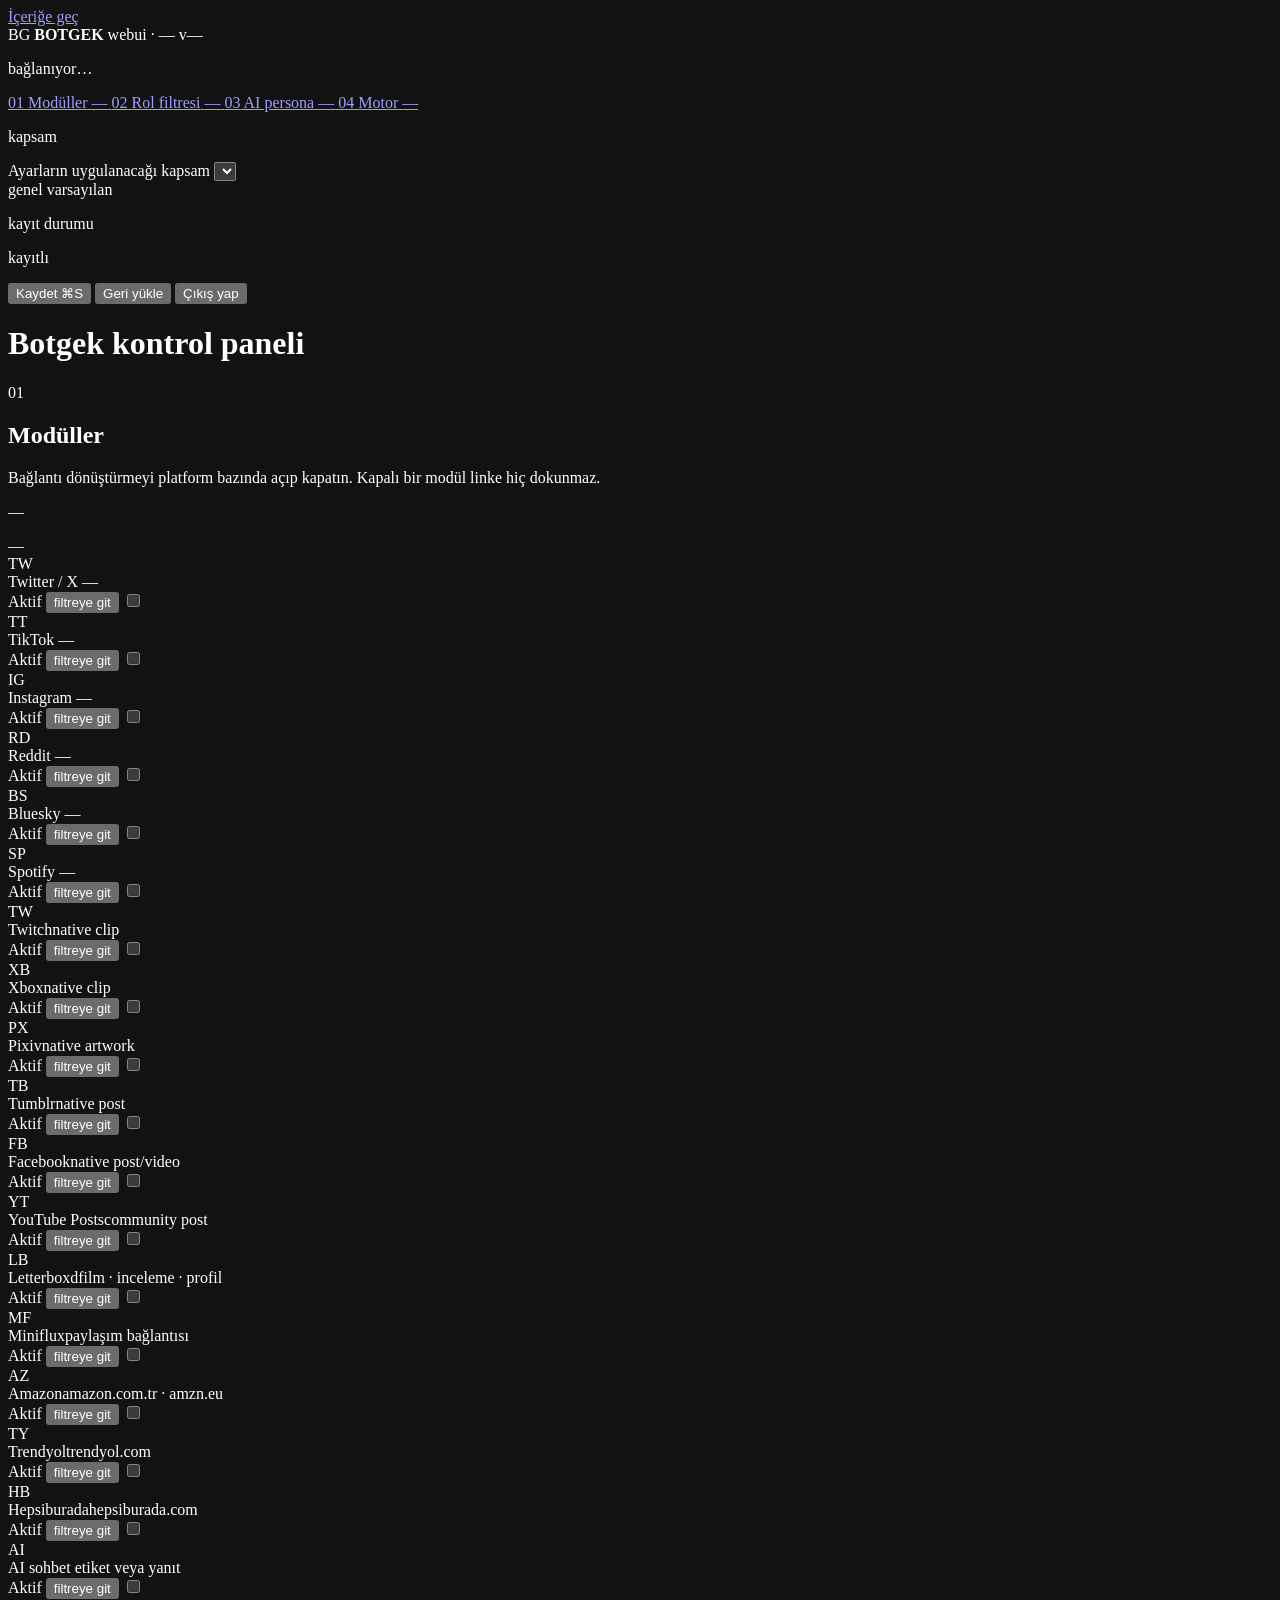
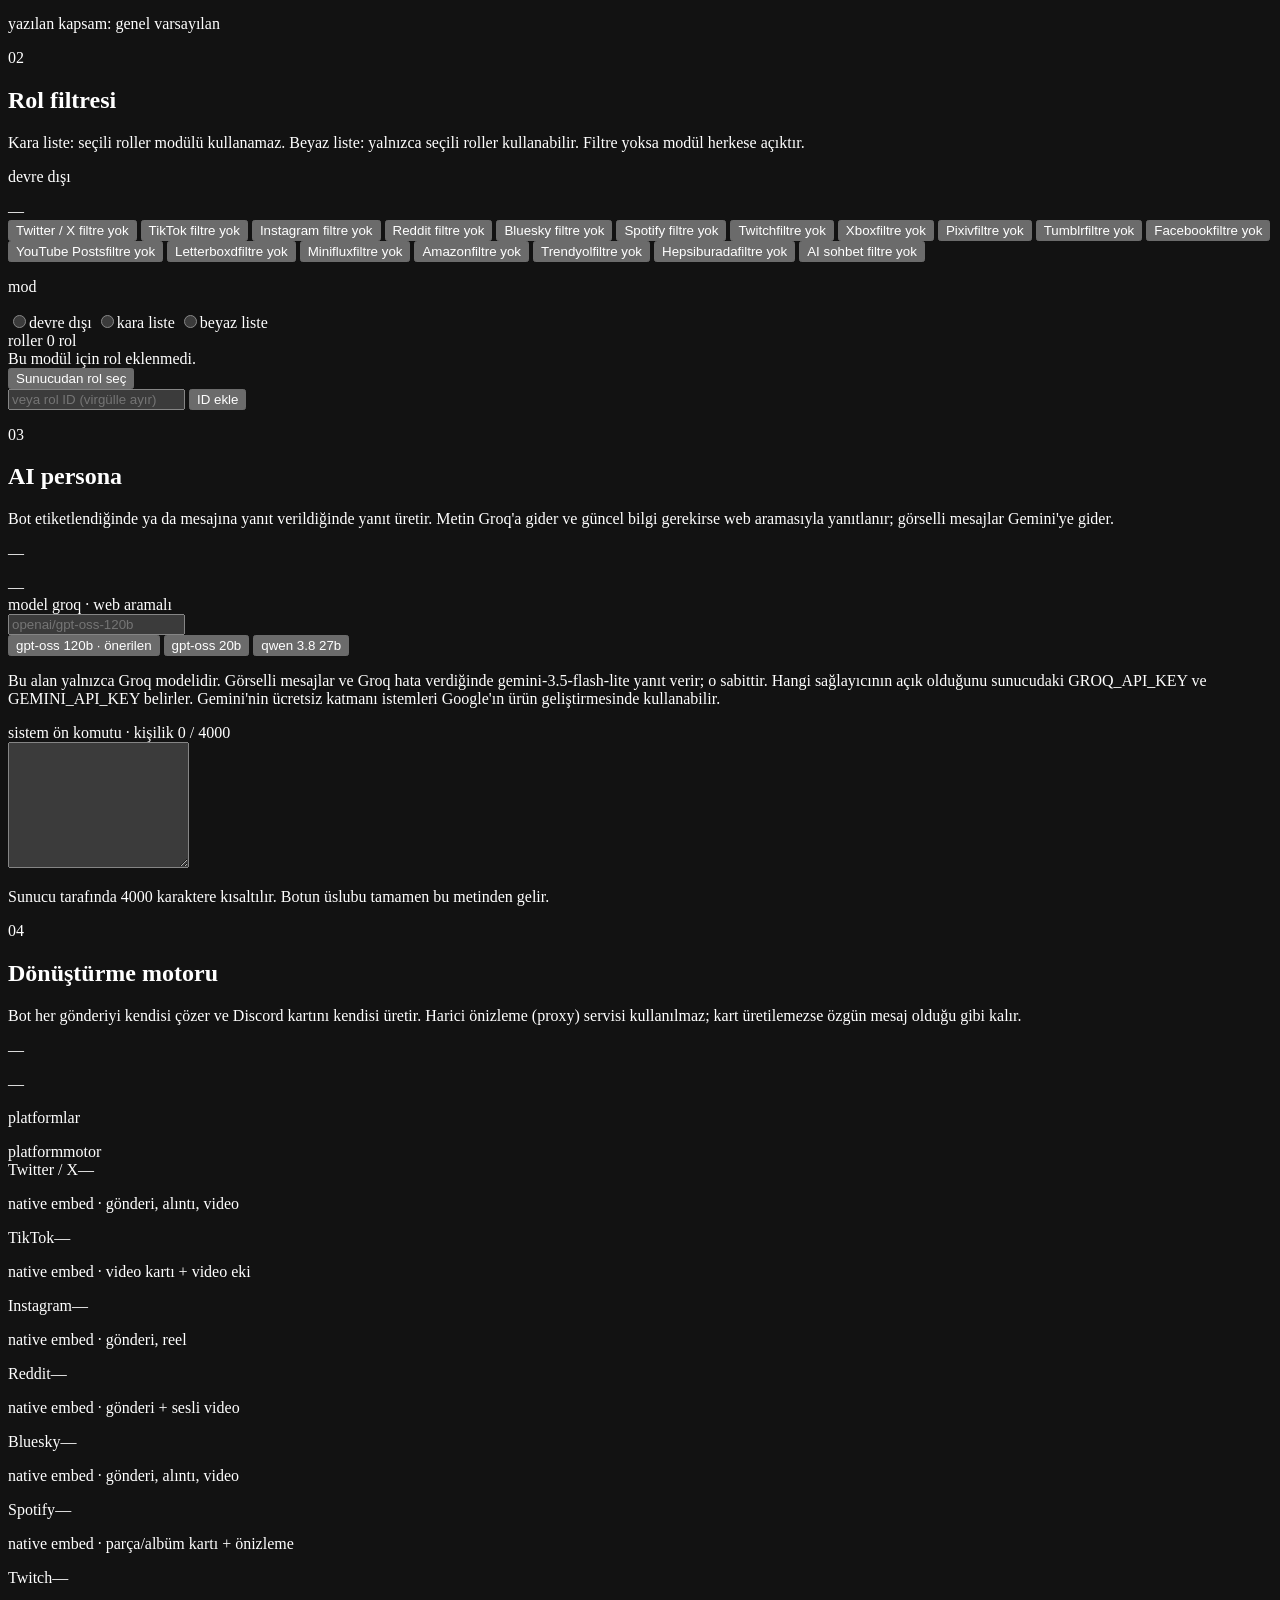
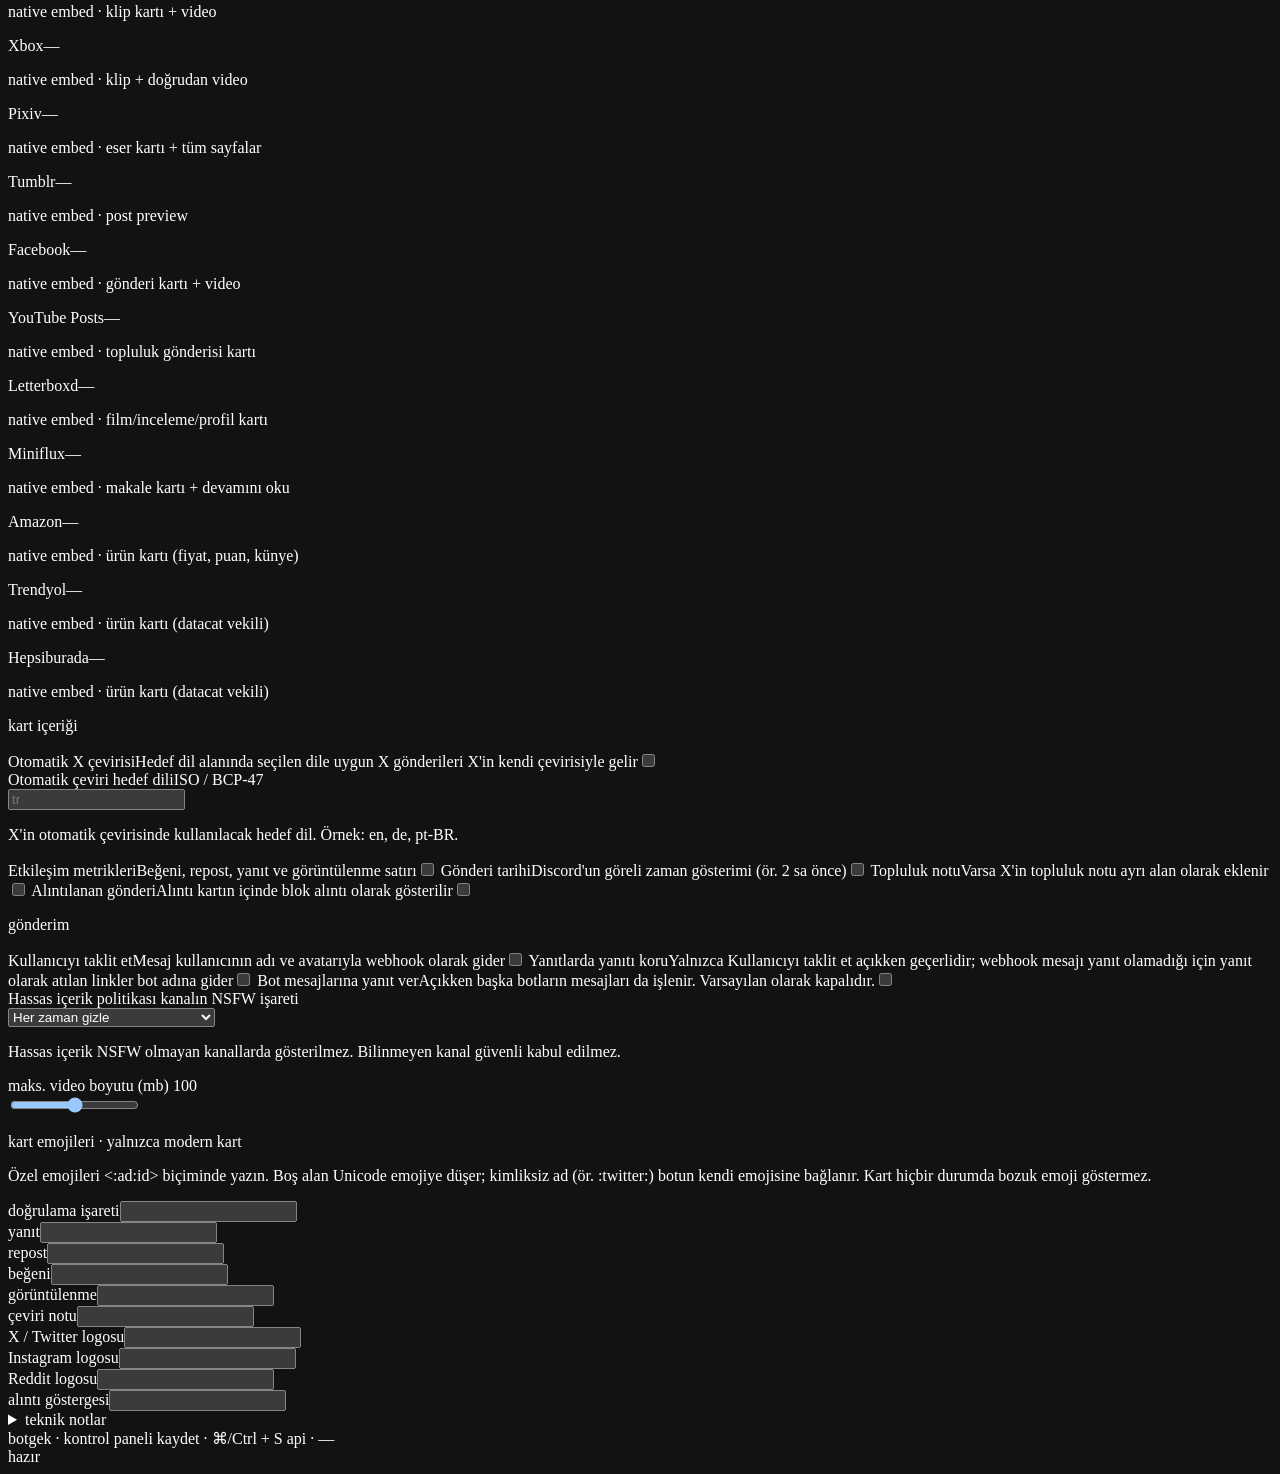
==== commit 9353fccb: "feat(shop): mağaza kartı v1 embed; Hepsiburada desteği - Ortak mağaza kartı shop.rs'e taşındı (Produ" ====
--- a/src/web/ui/index.html
+++ b/src/web/ui/index.html
@@ -259,6 +259,13 @@
             <label class="switch"><input type="checkbox" id="mod-trendyol" data-module-key="trendyol" role="switch" aria-label="Trendyol modülü"><span class="switch-track" aria-hidden="true"></span></label>
         </div>
         <div class="mod-row">
+            <span class="mod-key mono" aria-hidden="true">HB</span>
+            <div class="mod-body"><span class="mod-name">Hepsiburada</span><span class="mod-host mono">hepsiburada.com</span></div>
+            <span class="mod-state mono" id="status-hepsiburada">Aktif</span>
+            <button class="btn btn-quiet btn-xs mod-jump" type="button" data-jump-module="hepsiburada" aria-label="Hepsiburada rol filtresine git">filtreye git</button>
+            <label class="switch"><input type="checkbox" id="mod-hepsiburada" data-module-key="hepsiburada" role="switch" aria-label="Hepsiburada modülü"><span class="switch-track" aria-hidden="true"></span></label>
+        </div>
+        <div class="mod-row">
             <span class="mod-key mono" aria-hidden="true">AI</span>
             <div class="mod-body">
                 <span class="mod-name">AI sohbet</span>
@@ -327,6 +334,7 @@
             <button class="studio-item" type="button" role="tab" id="modtab-miniflux" aria-selected="false" aria-controls="studio-panel" data-studio-module="miniflux" tabindex="-1"><span class="studio-name">Miniflux</span><span class="studio-badge mono" id="badge-miniflux">filtre yok</span></button>
             <button class="studio-item" type="button" role="tab" id="modtab-amazon" aria-selected="false" aria-controls="studio-panel" data-studio-module="amazon" tabindex="-1"><span class="studio-name">Amazon</span><span class="studio-badge mono" id="badge-amazon">filtre yok</span></button>
             <button class="studio-item" type="button" role="tab" id="modtab-trendyol" aria-selected="false" aria-controls="studio-panel" data-studio-module="trendyol" tabindex="-1"><span class="studio-name">Trendyol</span><span class="studio-badge mono" id="badge-trendyol">filtre yok</span></button>
+            <button class="studio-item" type="button" role="tab" id="modtab-hepsiburada" aria-selected="false" aria-controls="studio-panel" data-studio-module="hepsiburada" tabindex="-1"><span class="studio-name">Hepsiburada</span><span class="studio-badge mono" id="badge-hepsiburada">filtre yok</span></button>
             <button class="studio-item" type="button" role="tab" id="modtab-ai_chat" aria-selected="false" aria-controls="studio-panel" data-studio-module="ai_chat" tabindex="-1">
                 <span class="studio-name">AI sohbet</span>
                 <span class="studio-badge mono" id="badge-ai_chat">filtre yok</span>
@@ -446,6 +454,7 @@
         <div class="engine-row"><div class="engine-meta"><span class="engine-name">Miniflux</span><span class="engine-note mono" id="engine-note-miniflux">—</span></div><p class="engine-fixed mono">native embed · makale kartı + devamını oku</p></div>
         <div class="engine-row"><div class="engine-meta"><span class="engine-name">Amazon</span><span class="engine-note mono" id="engine-note-amazon">—</span></div><p class="engine-fixed mono">native embed · ürün kartı (fiyat, puan, künye)</p></div>
         <div class="engine-row"><div class="engine-meta"><span class="engine-name">Trendyol</span><span class="engine-note mono" id="engine-note-trendyol">—</span></div><p class="engine-fixed mono">native embed · ürün kartı (datacat vekili)</p></div>
+        <div class="engine-row"><div class="engine-meta"><span class="engine-name">Hepsiburada</span><span class="engine-note mono" id="engine-note-hepsiburada">—</span></div><p class="engine-fixed mono">native embed · ürün kartı (datacat vekili)</p></div>
     </div>
 
     <p class="micro">kart içeriği</p>
